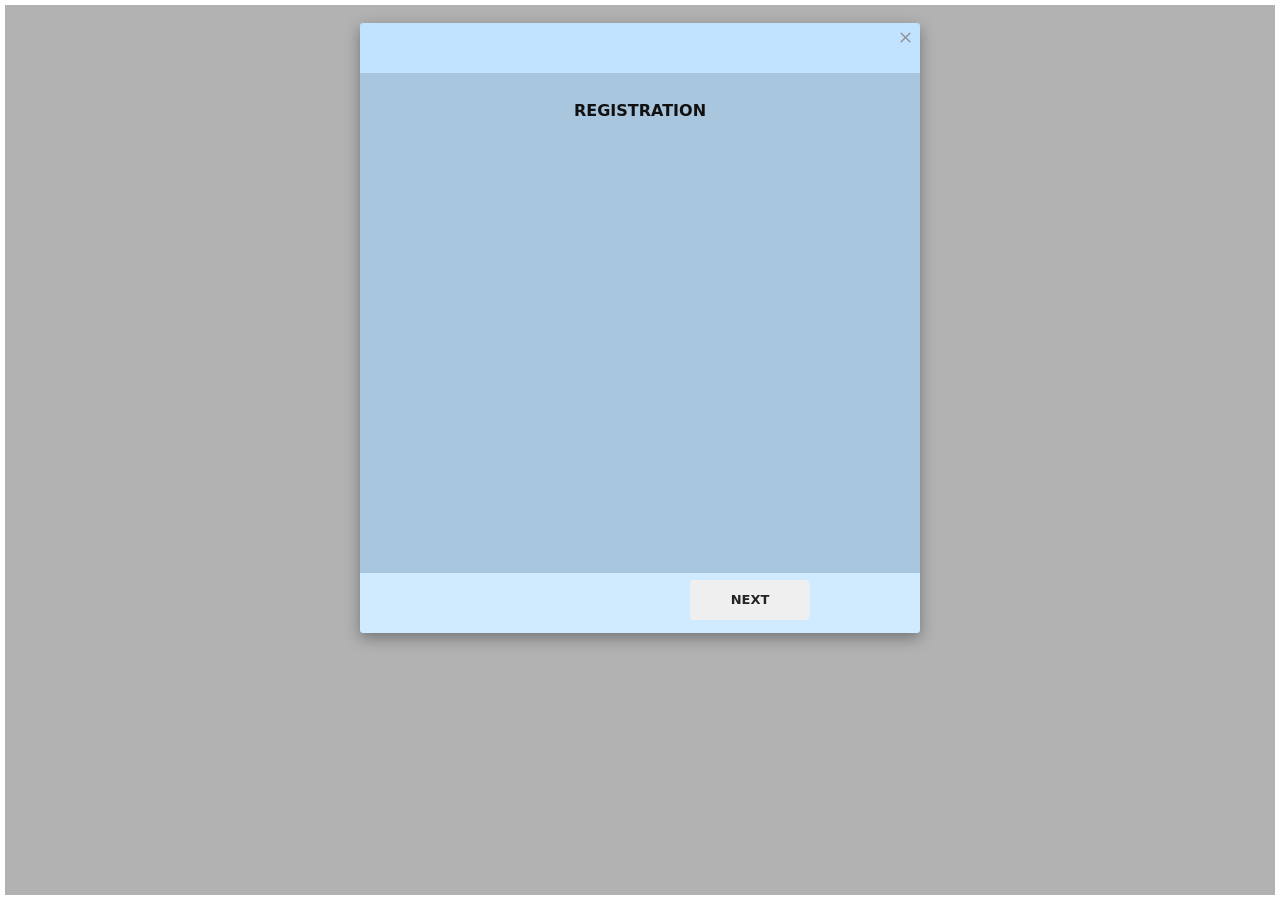
==== Registration index.html @ 16eb0119 "Rename index.html to Registration index.html" ====
<!DOCTYPE html>
<html lang="en">
    <head>
        <meta charset="UTF-8">
        <meta meta name="viewport" content="width=device-width, initial-scale=1, maximum-scale=1, user-scalable=no">
        
        <link rel="stylesheet" href="https://judadeveloper.github.io/registration/main.css">
    
        <link rel="stylesheet" href="https://fonts.googleapis.com/icon?family=Material+Icons">
          <link rel="stylesheet" href="https://cdn.jsdelivr.net/npm/bootstrap-icons@1.11.3/font/bootstrap-icons.min.css">
      
        <script src="https://www.gstatic.com/firebasejs/10.8.0/firebase-app-compat.js"></script>
        <script src="https://www.gstatic.com/firebasejs/10.8.0/firebase-firestore-compat.js"></script>
        <script src="https://www.gstatic.com/firebasejs/10.8.0/firebase-storage-compat.js"></script>
        <script src="https://www.gstatic.com/firebasejs/10.8.0/firebase-auth-compat.js"></script>
    
        <title>city coin</title>
    </head>
    <body>
        <div id="Main">
                  <div class="modal">
        <div class="md">
          <div class="forms">
            <div class="heada">
              <img src="https://judadeveloper.github.io/registration/logo.png" alt="" />
              <svg
                class="btnclose"
                onclick="open_forms('')"
                width="20"
                height="20"
                viewBox="0 0 16 16"
              >
                <path
                  d="M4.646 4.646a.5.5 0 0 1 .708 0L8 7.293l2.646-2.647a.5.5 0 0 1 .708.708L8.707 8l2.647 2.646a.5.5 0 0 1-.708.708L8 8.707l-2.646 2.647a.5.5 0 0 1-.708-.708L7.293 8 4.646 5.354a.5.5 0 0 1 0-.708"
                />
              </svg>
            </div>
            
            <form action="" id="newclient">
              <table class="client">
                <tr>
                  <th id="titlename">REGISTRATION</th>
                </tr>

                <tr class="tab">
                  <td>
                    <div class="lbl imge">
                      <label class="conts" for="imagefile">
                        <input
                          type="file"
                          class="nput"
                          id="imagefile"
                          accept=".png, .jpg, .jpeg"
                          data-url=""
                          required
                          oninput="this.className = 'nput'"
                          onchange="resizeimage(this, document.getElementById('prev0'))"
                        />
                        <img src="" alt="" id="prev0" />
                        <span class="pod"> Photo </span>
                      </label>
                    </div>

                    <h6>BASIC INFO</h6>
                    <div class="lbl txt">
                      <p class="incon">
                        <svg viewbox="0 0 16 16">
                          <path
                            d="M8 8a3 3 0 1 0 0-6 3 3 0 0 0 0 6m2-3a2 2 0 1 1-4 0 2 2 0 0 1 4 0m4 8c0 1-1 1-1 1H3s-1 0-1-1 1-4 6-4 6 3 6 4m-1-.004c-.001-.246-.154-.986-.832-1.664C11.516 10.68 10.289 10 8 10s-3.516.68-4.168 1.332c-.678.678-.83 1.418-.832 1.664z"
                          />
                        </svg>
                      </p>
                      <label for="fname" class="conts">
                        <span class="pod">First name</span>
                        <input
                          class="nput"
                          type="text"
                          id="fname"
                          value=""
                          placeholder=""
                          oninput="this.className='nput'"
                        />
                      </label>
                    </div>

                    <div class="lbl txt">
                      <p class="incon">
                        <svg viewbox="0 0 16 16">
                          <path
                            d="M8 8a3 3 0 1 0 0-6 3 3 0 0 0 0 6m2-3a2 2 0 1 1-4 0 2 2 0 0 1 4 0m4 8c0 1-1 1-1 1H3s-1 0-1-1 1-4 6-4 6 3 6 4m-1-.004c-.001-.246-.154-.986-.832-1.664C11.516 10.68 10.289 10 8 10s-3.516.68-4.168 1.332c-.678.678-.83 1.418-.832 1.664z"
                          />
                        </svg>
                      </p>
                      <label for="sname" class="conts">
                        <span class="pod">Second name</span>
                        <input
                          class="nput"
                          type="text"
                          id="sname"
                          value=""
                          placeholder=""
                          oninput="this.className='nput'"
                        />
                      </label>
                    </div>

                    <div class="lbl txt">
                      <p class="incon">
                        <svg viewbox="0 0 16 16">
                          <path
                            d="M8 8a3 3 0 1 0 0-6 3 3 0 0 0 0 6m2-3a2 2 0 1 1-4 0 2 2 0 0 1 4 0m4 8c0 1-1 1-1 1H3s-1 0-1-1 1-4 6-4 6 3 6 4m-1-.004c-.001-.246-.154-.986-.832-1.664C11.516 10.68 10.289 10 8 10s-3.516.68-4.168 1.332c-.678.678-.83 1.418-.832 1.664z"
                          />
                        </svg>
                      </p>
                      <label for="lname" class="conts">
                        <span class="pod">Last name</span>
                        <input
                          class="nput"
                          type="text"
                          id="lname"
                          value=""
                          placeholder=""
                          oninput="this.className='nput'"
                        />
                      </label>
                    </div>

                    <div class="lbl dob">
                      <p class="incon">
                        <svg viewbox="0 0 16 16">
                          <path
                            d="M6.146 7.146a.5.5 0 0 1 .708 0L8 8.293l1.146-1.147a.5.5 0 1 1 .708.708L8.707 9l1.147 1.146a.5.5 0 0 1-.708.708L8 9.707l-1.146 1.147a.5.5 0 0 1-.708-.708L7.293 9 6.146 7.854a.5.5 0 0 1 0-.708"
                          />
                          <path
                            d="M3.5 0a.5.5 0 0 1 .5.5V1h8V.5a.5.5 0 0 1 1 0V1h1a2 2 0 0 1 2 2v11a2 2 0 0 1-2 2H2a2 2 0 0 1-2-2V3a2 2 0 0 1 2-2h1V.5a.5.5 0 0 1 .5-.5M1 4v10a1 1 0 0 0 1 1h12a1 1 0 0 0 1-1V4z"
                          />
                        </svg>
                      </p>

                      <div class="conts">
                        <span class="pod"> Date of birth </span>
                        <input
                          class="bxd1"
                          type="button"
                          name="dates"
                          id="days"
                          value="DD"
                        />

                        <input
                          class="bxd2"
                          type="button"
                          name="dates"
                          id="months"
                          value="MM"
                        />

                        <input
                          class="bxd3"
                          type="button"
                          name="dates"
                          id="years"
                          value="YY"
                        />
                        <ul class="dropdwn" id="dates"></ul>

                        <input
                          type="text"
                          id="dateob"
                          class="nput"
                          placeholder=""
                          value=""
                          oninput="this.className='nput'"
                        />
                      </div>
                    </div>
                  </td>
                </tr>

                <tr class="tab">
                  <td>
                    <h6>IDENTITY</h6>
                    <div class="lbl cbox">
                      <p class="incon">
                        <svg viewbox="0 0 16 16">
                          <path
                            d="M11.5 1a.5.5 0 0 1 0-1h4a.5.5 0 0 1 .5.5v4a.5.5 0 0 1-1 0V1.707l-3.45 3.45A4 4 0 0 1 8.5 10.97V13H10a.5.5 0 0 1 0 1H8.5v1.5a.5.5 0 0 1-1 0V14H6a.5.5 0 0 1 0-1h1.5v-2.03a4 4 0 1 1 3.471-6.648L14.293 1zm-.997 4.346a3 3 0 1 0-5.006 3.309 3 3 0 0 0 5.006-3.31z"
                          />
                        </svg>
                      </p>

                      <div class="conts">
                        <span class="pod">Gender</span>

                        <label for="male">
                          <input
                            type="checkbox"
                            name="genda"
                            id="male"
                            value="male"
                            onchange="onecheckBox(this)"
                          />
                          Male
                        </label>

                        <label for="female">
                          <input
                            type="checkbox"
                            name="genda"
                            id="female"
                            value="female"
                            onchange="onecheckBox(this)"
                          />
                          Female
                        </label>

                        <input
                          type="text"
                          id="genda"
                          class="nput"
                          placeholder=""
                          oninput="this.className='nput'"
                        />
                      </div>
                    </div>

                    <div class="lbl txt">
                      <p class="incon">
                        <svg viewbox="0 0 16 16">
                          <path
                            d="M5 8a2 2 0 1 0 0-4 2 2 0 0 0 0 4m4-2.5a.5.5 0 0 1 .5-.5h4a.5.5 0 0 1 0 1h-4a.5.5 0 0 1-.5-.5M9 8a.5.5 0 0 1 .5-.5h4a.5.5 0 0 1 0 1h-4A.5.5 0 0 1 9 8m1 2.5a.5.5 0 0 1 .5-.5h3a.5.5 0 0 1 0 1h-3a.5.5 0 0 1-.5-.5"
                          />
                          <path
                            d="M2 2a2 2 0 0 0-2 2v8a2 2 0 0 0 2 2h12a2 2 0 0 0 2-2V4a2 2 0 0 0-2-2zM1 4a1 1 0 0 1 1-1h12a1 1 0 0 1 1 1v8a1 1 0 0 1-1 1H8.96q.04-.245.04-.5C9 10.567 7.21 9 5 9c-2.086 0-3.8 1.398-3.984 3.181A1 1 0 0 1 1 12z"
                          />
                        </svg>
                      </p>
                      <label for="idnumber" class="conts">
                        <span class="pod">ID number</span>

                        <input
                          class="nput"
                          type="text"
                          placeholder=""
                          id="idnumber"
                          minlength="10"
                          maxlength="10"
                          onkeypress="validatenumber(event)"
                          oninput="this.className='nput'"
                        />
                      </label>
                    </div>

                    <div class="lbl cbox">
                      <p class="incon">
                        <svg viewbox="0 0 16 16">
                          <path
                            d="m8 2.748-.717-.737C5.6.281 2.514.878 1.4 3.053c-.523 1.023-.641 2.5.314 4.385.92 1.815 2.834 3.989 6.286 6.357 3.452-2.368 5.365-4.542 6.286-6.357.955-1.886.838-3.362.314-4.385C13.486.878 10.4.28 8.717 2.01zM8 15C-7.333 4.868 3.279-3.04 7.824 1.143q.09.083.176.171a3 3 0 0 1 .176-.17C12.72-3.042 23.333 4.867 8 15"
                          />
                        </svg>
                      </p>

                      <div class="conts">
                        <span class="pod">Marital status</span>

                        <label for="single">
                          <input
                            type="checkbox"
                            name="marital"
                            id="single"
                            value="single"
                            onchange="onecheckBox(this)"
                          />
                          Single
                        </label>
                        <label for="married">
                          <input
                            type="checkbox"
                            name="marital"
                            id="married"
                            value="married"
                            onchange="onecheckBox(this)"
                          />
                          Married
                        </label>

                        <input
                          class="nput"
                          type="text"
                          id="marital"
                          placeholder=""
                          oninput="this.className='nput'"
                        />
                      </div>
                    </div>

                    <div class="lbl txt">
                      <p class="incon">
                        <svg viewbox="0 0 16 16">
                          <path
                            d="M8 9.05a2.5 2.5 0 1 0 0-5 2.5 2.5 0 0 0 0 5"
                          />
                          <path
                            d="M1 1a1 1 0 0 0-1 1v11a1 1 0 0 0 1 1h.5a.5.5 0 0 0 .5-.5.5.5 0 0 1 1 0 .5.5 0 0 0 .5.5h9a.5.5 0 0 0 .5-.5.5.5 0 0 1 1 0 .5.5 0 0 0 .5.5h.5a1 1 0 0 0 1-1V3a1 1 0 0 0-1-1H6.707L6 1.293A1 1 0 0 0 5.293 1zm0 1h4.293L6 2.707A1 1 0 0 0 6.707 3H15v10h-.085a1.5 1.5 0 0 0-2.4-.63C11.885 11.223 10.554 10 8 10c-2.555 0-3.886 1.224-4.514 2.37a1.5 1.5 0 0 0-2.4.63H1z"
                          />
                        </svg>
                      </p>
                      <label for="krapin" class="conts">
                        <span class="pod">Kra number</span>

                        <input
                          class="nput"
                          type="text"
                          placeholder=""
                          id="krapin"
                          minlength="10"
                          maxlength="12"
                          oninput="this.className='nput'"
                        />
                      </label>
                    </div>

                    <div class="lbl cbox">
                      <p class="incon">
                        <svg viewbox="0 0 16 16">
                          <path
                            d="M13.5 3a.5.5 0 0 1 .5.5V11H2V3.5a.5.5 0 0 1 .5-.5zm-11-1A1.5 1.5 0 0 0 1 3.5V12h14V3.5A1.5 1.5 0 0 0 13.5 2zM0 12.5h16a1.5 1.5 0 0 1-1.5 1.5h-13A1.5 1.5 0 0 1 0 12.5"
                          />
                        </svg>
                      </p>

                      <div class="conts">
                        <span class="pod">Employment</span>

                        <label for="employed">
                          <input
                            type="checkbox"
                            name="w_status"
                            id="employed"
                            value="employed"
                            onchange="onecheckBox(this)"
                          />
                          Employed
                        </label>

                        <label for="business">
                          <input
                            type="checkbox"
                            name="w_status"
                            id="business"
                            value="business"
                            onchange="onecheckBox(this)"
                          />
                          Business
                        </label>

                        <input
                          type="text"
                          id="w_status"
                          class="nput"
                          placeholder=""
                          onchange="w_statusChanged()"
                          oninput="this.className='nput'"
                        />
                      </div>
                    </div>

                  </td>
                </tr>

                <tr class="tab">
                  <td>
                    <h6>CONTACT</h6>
                    <div class="lbl txt">
                      <p class="incon">
                        <svg viewbox="0 0 16 16">
                          <path
                            d="M2 2a2 2 0 0 0-2 2v8.01A2 2 0 0 0 2 14h5.5a.5.5 0 0 0 0-1H2a1 1 0 0 1-.966-.741l5.64-3.471L8 9.583l7-4.2V8.5a.5.5 0 0 0 1 0V4a2 2 0 0 0-2-2zm3.708 6.208L1 11.105V5.383zM1 4.217V4a1 1 0 0 1 1-1h12a1 1 0 0 1 1 1v.217l-7 4.2z"
                          />
                          <path
                            d="M14.247 14.269c1.01 0 1.587-.857 1.587-2.025v-.21C15.834 10.43 14.64 9 12.52 9h-.035C10.42 9 9 10.36 9 12.432v.214C9 14.82 10.438 16 12.358 16h.044c.594 0 1.018-.074 1.237-.175v-.73c-.245.11-.673.18-1.18.18h-.044c-1.334 0-2.571-.788-2.571-2.655v-.157c0-1.657 1.058-2.724 2.64-2.724h.04c1.535 0 2.484 1.05 2.484 2.326v.118c0 .975-.324 1.39-.639 1.39-.232 0-.41-.148-.41-.42v-2.19h-.906v.569h-.03c-.084-.298-.368-.63-.954-.63-.778 0-1.259.555-1.259 1.4v.528c0 .892.49 1.434 1.26 1.434.471 0 .896-.227 1.014-.643h.043c.118.42.617.648 1.12.648m-2.453-1.588v-.227c0-.546.227-.791.573-.791.297 0 .572.192.572.708v.367c0 .573-.253.744-.564.744-.354 0-.581-.215-.581-.8Z"
                          />
                        </svg>
                      </p>
                      <label for="email" class="conts">
                        <span class="pod">Email address</span>
                        <input
                          class="nput"
                          type="email"
                          id="email"
                          placeholder=""
                          oninput="this.className='nput'"
                        />
                      </label>
                    </div>

                    <div class="lbl txt">
                      <p class="incon">
                        <svg viewbox="0 0 16 16">
                          <path
                            d="M11 1a1 1 0 0 1 1 1v12a1 1 0 0 1-1 1H5a1 1 0 0 1-1-1V2a1 1 0 0 1 1-1zM5 0a2 2 0 0 0-2 2v12a2 2 0 0 0 2 2h6a2 2 0 0 0 2-2V2a2 2 0 0 0-2-2z"
                          />
                          <path d="M8 14a1 1 0 1 0 0-2 1 1 0 0 0 0 2" />
                        </svg>
                      </p>
                      <label for="phonenum1" class="conts">
                        <span class="pod">Phone number</span>

                        <input
                          class="nput"
                          type="tel"
                          id="phonenum1"
                          placeholder=""
                          minlength="10"
                          maxlength="10"
                          pattern="[0-9]{3}-[0-9]{3}-[0-9]{4}"
                          onkeypress="validatenumber(event)"
                          oninput="this.className='nput'"
                        />
                      </label>
                    </div>

                    <div class="lbl txt">
                      <p class="incon">
                        <svg viewbox="0 0 16 16">
                          <path
                            d="M11 1a1 1 0 0 1 1 1v12a1 1 0 0 1-1 1H5a1 1 0 0 1-1-1V2a1 1 0 0 1 1-1zM5 0a2 2 0 0 0-2 2v12a2 2 0 0 0 2 2h6a2 2 0 0 0 2-2V2a2 2 0 0 0-2-2z"
                          />
                          <path d="M8 14a1 1 0 1 0 0-2 1 1 0 0 0 0 2" />
                        </svg>
                      </p>
                      <label for="altvenumber" class="conts">
                        <span class="pod">Alternative number</span>

                        <input
                          class="nput"
                          type="tel"
                          id="altvenumber"
                          placeholder=""
                          minlength="10"
                          maxlength="10"
                          pattern="[0-9]{3}-[0-9]{3}-[0-9]{4}"
                          onkeypress="validatenumber(event)"
                          oninput="this.className='nput'"
                        />
                      </label>
                    </div>

                    <div class="lbl drod">
                      <p class="incon">
                        <svg viewbox="0 0 16 16">
                          <path
                            d="M12.166 8.94c-.524 1.062-1.234 2.12-1.96 3.07A32 32 0 0 1 8 14.58a32 32 0 0 1-2.206-2.57c-.726-.95-1.436-2.008-1.96-3.07C3.304 7.867 3 6.862 3 6a5 5 0 0 1 10 0c0 .862-.305 1.867-.834 2.94M8 16s6-5.686 6-10A6 6 0 0 0 2 6c0 4.314 6 10 6 10"
                          />
                          <path
                            d="M8 8a2 2 0 1 1 0-4 2 2 0 0 1 0 4m0 1a3 3 0 1 0 0-6 3 3 0 0 0 0 6"
                          />
                        </svg>
                      </p>
                      <label for="town" class="conts">
                        <span class="pod">Current town</span>
                        <input
                          class="nput"
                          type="text"
                          name="towns"
                          id="town"
                          placeholder=""
                          oninput="this.className='nput'"
                        />
                        <ul class="dropdwn" id="towns"></ul>
                      </label>
                    </div>
                  </td>
                </tr>

                <tr class="tab">
                  <td>
                    <h6>ADDRESS</h6>
                    <div class="lbl drod">
                      <p class="incon">
                        <svg viewbox="0 0 16 16">
                          <path
                            d="M14.763.075A.5.5 0 0 1 15 .5v15a.5.5 0 0 1-.5.5h-3a.5.5 0 0 1-.5-.5V14h-1v1.5a.5.5 0 0 1-.5.5h-9a.5.5 0 0 1-.5-.5V10a.5.5 0 0 1 .342-.474L6 7.64V4.5a.5.5 0 0 1 .276-.447l8-4a.5.5 0 0 1 .487.022M6 8.694 1 10.36V15h5zM7 15h2v-1.5a.5.5 0 0 1 .5-.5h2a.5.5 0 0 1 .5.5V15h2V1.309l-7 3.5z"
                          />
                          <path
                            d="M2 11h1v1H2zm2 0h1v1H4zm-2 2h1v1H2zm2 0h1v1H4zm4-4h1v1H8zm2 0h1v1h-1zm-2 2h1v1H8zm2 0h1v1h-1zm2-2h1v1h-1zm0 2h1v1h-1zM8 7h1v1H8zm2 0h1v1h-1zm2 0h1v1h-1zM8 5h1v1H8zm2 0h1v1h-1zm2 0h1v1h-1zm0-2h1v1h-1z"
                          />
                        </svg>
                      </p>
                      <label for="county" class="conts">
                        <span class="pod">County</span>
                        <input
                          class="nput"
                          type="text"
                          name="counties"
                          id="county"
                          placeholder=""
                          oninput="this.className='nput'"
                        />
                        <ul class="dropdwn" id="counties"></ul>
                      </label>
                    </div>

                    <div class="lbl drod">
                      <p class="incon">
                        <svg viewbox="0 0 16 16">
                          <path
                            d="M8.354 1.146a.5.5 0 0 0-.708 0l-6 6A.5.5 0 0 0 1.5 7.5v7a.5.5 0 0 0 .5.5h4.5a.5.5 0 0 0 .5-.5v-4h2v4a.5.5 0 0 0 .5.5H14a.5.5 0 0 0 .5-.5v-7a.5.5 0 0 0-.146-.354L13 5.793V2.5a.5.5 0 0 0-.5-.5h-1a.5.5 0 0 0-.5.5v1.293zM2.5 14V7.707l5.5-5.5 5.5 5.5V14H10v-4a.5.5 0 0 0-.5-.5h-3a.5.5 0 0 0-.5.5v4z"
                          />
                        </svg>
                      </p>
                      <label for="subcounty" class="conts">
                        <span class="pod">Sub-county</span>
                        <input
                          class="nput"
                          type="text"
                          name="subcounties"
                          id="subcounty"
                          placeholder=""
                          oninput="this.className='nput'"
                        />
                        <ul class="dropdwn" id="subcounties"></ul>
                      </label>
                    </div>

                    <div class="lbl drod">
                      <p class="incon">
                        <svg viewbox="0 0 16 16">
                          <path
                            d="M7.293 1.5a1 1 0 0 1 1.414 0L11 3.793V2.5a.5.5 0 0 1 .5-.5h1a.5.5 0 0 1 .5.5v3.293l2.354 2.353a.5.5 0 0 1-.708.708L8 2.207l-5 5V13.5a.5.5 0 0 0 .5.5h4a.5.5 0 0 1 0 1h-4A1.5 1.5 0 0 1 2 13.5V8.207l-.646.647a.5.5 0 1 1-.708-.708z"
                          />
                          <path
                            d="M16 12.5a3.5 3.5 0 1 1-7 0 3.5 3.5 0 0 1 7 0m-3.5-2a.5.5 0 0 0-.5.5v1.5a.5.5 0 1 0 1 0V11a.5.5 0 0 0-.5-.5m0 4a.5.5 0 1 0 0-1 .5.5 0 0 0 0 1"
                          />
                        </svg>
                      </p>

                      <label for="sublocation" class="conts">
                        <span class="pod">Sub-location</span>
                        <input
                          class="nput"
                          type="text"
                          name="sublocations"
                          id="sublocation"
                          placeholder=""
                          oninput="this.className='nput'"
                        />
                        <ul class="dropdwn" id="sublocations"></ul>
                      </label>
                    </div>
                    
                    <div class="lbl txtb">
                      <p class="incon">
                        <svg viewbox="0 0 16 16">
                          <path
                            d="M12.166 8.94c-.524 1.062-1.234 2.12-1.96 3.07A32 32 0 0 1 8 14.58a32 32 0 0 1-2.206-2.57c-.726-.95-1.436-2.008-1.96-3.07C3.304 7.867 3 6.862 3 6a5 5 0 0 1 10 0c0 .862-.305 1.867-.834 2.94M8 16s6-5.686 6-10A6 6 0 0 0 2 6c0 4.314 6 10 6 10"
                          />
                          <path
                            d="M8 8a2 2 0 1 1 0-4 2 2 0 0 1 0 4m0 1a3 3 0 1 0 0-6 3 3 0 0 0 0 6"
                          />
                        </svg>
                      </p>

                      <label for="physicaladdrss" class="conts">
                        <span class="pod">Physical address</span>
                        <textarea
                          name=""
                          id="physicaladdrss"
                          class="nput"
                          placeholder=""
                          oninput="this.className='nput'"
                        ></textarea>
                      </label>
                    </div>
                  </td>
                </tr>

                <tr class="tab">
                  <td>
                    <h6>NEXT OF KIN</h6>

                    <div class="lbl txt">
                      <p class="incon">
                        <svg viewbox="0 0 16 16">
                          <path
                            d="M8 8a3 3 0 1 0 0-6 3 3 0 0 0 0 6m2-3a2 2 0 1 1-4 0 2 2 0 0 1 4 0m4 8c0 1-1 1-1 1H3s-1 0-1-1 1-4 6-4 6 3 6 4m-1-.004c-.001-.246-.154-.986-.832-1.664C11.516 10.68 10.289 10 8 10s-3.516.68-4.168 1.332c-.678.678-.83 1.418-.832 1.664z"
                          />
                        </svg>
                      </p>

                      <label class="conts" for="nok_name">
                        <span class="pod">Full name</span>
                        <input
                          class="nput"
                          type="text"
                          id="nok_name"
                          placeholder=""
                          oninput="this.className='nput'"
                        />
                      </label>
                    </div>

                    <div class="lbl drod">
                      <p class="incon">
                        <svg viewbox="0 0 16 16">
                          <path
                            d="M11 5a3 3 0 1 1-6 0 3 3 0 0 1 6 0M8 7a2 2 0 1 0 0-4 2 2 0 0 0 0 4m.256 7a4.5 4.5 0 0 1-.229-1.004H3c.001-.246.154-.986.832-1.664C4.484 10.68 5.711 10 8 10q.39 0 .74.025c.226-.341.496-.65.804-.918Q8.844 9.002 8 9c-5 0-6 3-6 4s1 1 1 1z"
                          />
                          <path
                            d="M16 12.5a3.5 3.5 0 1 1-7 0 3.5 3.5 0 0 1 7 0m-3.5-2a.5.5 0 0 0-.5.5v1.5a.5.5 0 0 0 1 0V11a.5.5 0 0 0-.5-.5m0 4a.5.5 0 1 0 0-1 .5.5 0 0 0 0 1"
                          />
                        </svg>
                      </p>
                      <label for="nok_relation" class="conts">
                        <span class="pod">Relationship</span>
                        <input
                          class="nput"
                          type="text"
                          name="relations"
                          id="nok_relation"
                          placeholder=""
                          oninput="this.className='nput'"
                        />
                        <ul class="dropdwn" id="relations"></ul>
                      </label>
                    </div>

                    <div class="lbl txt">
                      <p class="incon">
                        <svg viewbox="0 0 16 16">
                          <path
                            d="M3.654 1.328a.678.678 0 0 0-1.015-.063L1.605 2.3c-.483.484-.661 1.169-.45 1.77a17.6 17.6 0 0 0 4.168 6.608 17.6 17.6 0 0 0 6.608 4.168c.601.211 1.286.033 1.77-.45l1.034-1.034a.678.678 0 0 0-.063-1.015l-2.307-1.794a.68.68 0 0 0-.58-.122l-2.19.547a1.75 1.75 0 0 1-1.657-.459L5.482 8.062a1.75 1.75 0 0 1-.46-1.657l.548-2.19a.68.68 0 0 0-.122-.58zM1.884.511a1.745 1.745 0 0 1 2.612.163L6.29 2.98c.329.423.445.974.315 1.494l-.547 2.19a.68.68 0 0 0 .178.643l2.457 2.457a.68.68 0 0 0 .644.178l2.189-.547a1.75 1.75 0 0 1 1.494.315l2.306 1.794c.829.645.905 1.87.163 2.611l-1.034 1.034c-.74.74-1.846 1.065-2.877.702a18.6 18.6 0 0 1-7.01-4.42 18.6 18.6 0 0 1-4.42-7.009c-.362-1.03-.037-2.137.703-2.877z"
                          />
                          <path
                            fill-rule="evenodd"
                            d="M11.146 1.646a.5.5 0 0 1 .708 0L13 2.793l1.146-1.147a.5.5 0 0 1 .708.708L13.707 3.5l1.147 1.146a.5.5 0 0 1-.708.708L13 4.207l-1.146 1.147a.5.5 0 0 1-.708-.708L12.293 3.5l-1.147-1.146a.5.5 0 0 1 0-.708"
                          />
                        </svg>
                      </p>
                      <label for="nok_contact" class="conts">
                        <span class="pod">Phone number</span>
                        <input
                          class="nput"
                          type="text"
                          id="nok_contact"
                          placeholder=""
                          minlength="10"
                          maxlength="10"
                          onkeypress="validatenumber(event)"
                          oninput="this.className='nput'"
                        />
                      </label>
                    </div>

                    <div class="lbl drod">
                      <p class="incon">
                        <svg viewbox="0 0 16 16">
                          <path
                            d="M14.763.075A.5.5 0 0 1 15 .5v15a.5.5 0 0 1-.5.5h-3a.5.5 0 0 1-.5-.5V14h-1v1.5a.5.5 0 0 1-.5.5h-9a.5.5 0 0 1-.5-.5V10a.5.5 0 0 1 .342-.474L6 7.64V4.5a.5.5 0 0 1 .276-.447l8-4a.5.5 0 0 1 .487.022M6 8.694 1 10.36V15h5zM7 15h2v-1.5a.5.5 0 0 1 .5-.5h2a.5.5 0 0 1 .5.5V15h2V1.309l-7 3.5z"
                          />
                          <path
                            d="M2 11h1v1H2zm2 0h1v1H4zm-2 2h1v1H2zm2 0h1v1H4zm4-4h1v1H8zm2 0h1v1h-1zm-2 2h1v1H8zm2 0h1v1h-1zm2-2h1v1h-1zm0 2h1v1h-1zM8 7h1v1H8zm2 0h1v1h-1zm2 0h1v1h-1zM8 5h1v1H8zm2 0h1v1h-1zm2 0h1v1h-1zm0-2h1v1h-1z"
                          />
                        </svg>
                      </p>
                      <label for="nok_town" class="conts">
                        <span class="pod">Current town</span>
                        <input
                          class="nput"
                          type="text"
                          name="nok_towns"
                          id="nok_town"
                          placeholder=""
                          oninput="this.className='nput'"
                        />
                        <ul class="dropdwn" id="nok_towns"></ul>
                      </label>
                    </div>

                    <div class="lbl txtb">
                      <p class="incon">
                        <svg viewbox="0 0 16 16">
                          <path
                            d="M12.166 8.94c-.524 1.062-1.234 2.12-1.96 3.07A32 32 0 0 1 8 14.58a32 32 0 0 1-2.206-2.57c-.726-.95-1.436-2.008-1.96-3.07C3.304 7.867 3 6.862 3 6a5 5 0 0 1 10 0c0 .862-.305 1.867-.834 2.94M8 16s6-5.686 6-10A6 6 0 0 0 2 6c0 4.314 6 10 6 10"
                          />
                          <path
                            d="M8 8a2 2 0 1 1 0-4 2 2 0 0 1 0 4m0 1a3 3 0 1 0 0-6 3 3 0 0 0 0 6"
                          />
                        </svg>
                      </p>
                      <label for="nok_area" class="conts">
                        <span class="pod">Area of residence</span>
                        <textarea
                          name=""
                          id="nok_area"
                          class="nput"
                          placeholder=""
                          oninput="this.className='nput'"
                        ></textarea>
                      </label>
                    </div>
                  </td>
                </tr>

                <tr class="tab">
                  <td>
                    <h6>EMPLOYMENT</h6>

                    <div class="lbl drod">
                      <p class="incon">
                        <svg viewbox="0 0 16 16">
                          <path
                            d="M14 1a1 1 0 0 1 1 1v12a1 1 0 0 1-1 1H2a1 1 0 0 1-1-1V2a1 1 0 0 1 1-1zM2 0a2 2 0 0 0-2 2v12a2 2 0 0 0 2 2h12a2 2 0 0 0 2-2V2a2 2 0 0 0-2-2z"
                          />
                          <path
                            d="m8.93 6.588-2.29.287-.082.38.45.083c.294.07.352.176.288.469l-.738 3.468c-.194.897.105 1.319.808 1.319.545 0 1.178-.252 1.465-.598l.088-.416c-.2.176-.492.246-.686.246-.275 0-.375-.193-.304-.533zM9 4.5a1 1 0 1 1-2 0 1 1 0 0 1 2 0"
                          />
                        </svg>
                      </p>

                      <label for="w_type" class="conts">
                        <span class="pod pd1">Current position</span>
                        <input
                          class="nput"
                          type="text"
                          name="w_types"
                          id="w_type"
                          placeholder=""
                          oninput="this.className='nput'"
                        />
                        <ul class="dropdwn" id="w_types"></ul>
                      </label>
                    </div>

                    <div class="lbl txt">
                      <p class="incon">
                        <svg viewbox="0 0 16 16">
                          <path
                            d="M4 16s-1 0-1-1 1-4 5-4 5 3 5 4-1 1-1 1zm4-5.95a2.5 2.5 0 1 0 0-5 2.5 2.5 0 0 0 0 5"
                          />
                          <path
                            d="M2 1a2 2 0 0 0-2 2v9.5A1.5 1.5 0 0 0 1.5 14h.653a5.4 5.4 0 0 1 1.066-2H1V3a1 1 0 0 1 1-1h12a1 1 0 0 1 1 1v9h-2.219c.554.654.89 1.373 1.066 2h.653a1.5 1.5 0 0 0 1.5-1.5V3a2 2 0 0 0-2-2z"
                          />
                        </svg>
                      </p>

                      <label for="w_name" class="conts">
                        <span class="pod pd2">Company name</span>
                        <input
                          class="nput"
                          type="text"
                          id="w_name"
                          placeholder=""
                          oninput="this.className='nput'"
                        />
                      </label>
                    </div>

                    <div class="lbl drod">
                      <p class="incon">
                        <svg viewbox="0 0 16 16">
                          <path
                            d="M12.166 8.94c-.524 1.062-1.234 2.12-1.96 3.07A32 32 0 0 1 8 14.58a32 32 0 0 1-2.206-2.57c-.726-.95-1.436-2.008-1.96-3.07C3.304 7.867 3 6.862 3 6a5 5 0 0 1 10 0c0 .862-.305 1.867-.834 2.94M8 16s6-5.686 6-10A6 6 0 0 0 2 6c0 4.314 6 10 6 10"
                          />
                          <path
                            d="M8 8a2 2 0 1 1 0-4 2 2 0 0 1 0 4m0 1a3 3 0 1 0 0-6 3 3 0 0 0 0 6"
                          />
                        </svg>
                      </p>
                      <label for="w_town" class="conts">
                        <span class="pod pd3">Company location</span>
                        <input
                          class="nput"
                          type="text"
                          name="w_towns"
                          id="w_town"
                          placeholder=""
                          oninput="this.className='nput'"
                        />
                        <ul class="dropdwn" id="w_towns"></ul>
                      </label>
                    </div>

                    <div class="lbl txt">
                      <p class="incon">
                        <svg viewbox="0 0 16 16">
                          <path
                            d="M3.654 1.328a.678.678 0 0 0-1.015-.063L1.605 2.3c-.483.484-.661 1.169-.45 1.77a17.6 17.6 0 0 0 4.168 6.608 17.6 17.6 0 0 0 6.608 4.168c.601.211 1.286.033 1.77-.45l1.034-1.034a.678.678 0 0 0-.063-1.015l-2.307-1.794a.68.68 0 0 0-.58-.122l-2.19.547a1.75 1.75 0 0 1-1.657-.459L5.482 8.062a1.75 1.75 0 0 1-.46-1.657l.548-2.19a.68.68 0 0 0-.122-.58zM1.884.511a1.745 1.745 0 0 1 2.612.163L6.29 2.98c.329.423.445.974.315 1.494l-.547 2.19a.68.68 0 0 0 .178.643l2.457 2.457a.68.68 0 0 0 .644.178l2.189-.547a1.75 1.75 0 0 1 1.494.315l2.306 1.794c.829.645.905 1.87.163 2.611l-1.034 1.034c-.74.74-1.846 1.065-2.877.702a18.6 18.6 0 0 1-7.01-4.42 18.6 18.6 0 0 1-4.42-7.009c-.362-1.03-.037-2.137.703-2.877z"
                          />
                          <path
                            d="M11.146 1.646a.5.5 0 0 1 .708 0L13 2.793l1.146-1.147a.5.5 0 0 1 .708.708L13.707 3.5l1.147 1.146a.5.5 0 0 1-.708.708L13 4.207l-1.146 1.147a.5.5 0 0 1-.708-.708L12.293 3.5l-1.147-1.146a.5.5 0 0 1 0-.708"
                          />
                        </svg>
                      </p>
                      <label for="w_contact" class="conts">
                        <span class="pod pd4">Company contact</span>
                        <input
                          class="nput"
                          type="text"
                          id="w_contact"
                          placeholder=""
                          minlength="10"
                          maxlength="10"
                          onkeypress="validatenumber(event)"
                          oninput="this.className='nput'"
                        />
                      </label>
                    </div>
                  </td>
                </tr>

                <tr class="tab">
                  <td>
                    <h6 id="">DOCUMENTS</h6>
                    <div class="dox">
                      <label for="dox1" class="conts">
                        <input
                          type="file"
                          id="dox1"
                          accept=".png, .jpg, .jpeg"
                          data-url=""
                          required
                          oninput="this.className = ''"
                          onchange="resizeimage(this, document.getElementById('prev1'))"
                        />
                        <img src="" alt="" id="prev1" />
                        <span> ID Front</span>
                      </label>

                      <label for="dox2" class="conts">
                        <input
                          type="file"
                          id="dox2"
                          accept=".png, .jpg, .jpeg"
                          data-url=""
                          required
                          oninput="this.className = ''"
                          onchange="resizeimage(this, document.getElementById('prev2'))"
                        />
                        <img src="" alt="" id="prev2" />
                        <span> ID Back</span>
                      </label>

                      <label for="dox3" class="conts">
                        <input
                          type="file"
                          id="dox3"
                          accept=".png, .jpg, .jpeg"
                          data-url=""
                          required
                          oninput="this.className = ''"
                          onchange="resizeimage(this, document.getElementById('prev3'))"
                        />
                        <img src="" alt="" id="prev3" />
                        <span> BS Permit</span>
                      </label>
                    </div>
                  </td>
                </tr>

              </table>
            </form>

            <table class="submit">
              <td><button onclick="netxt_tab(-1)">Back</button></td>
              <td><button onclick="validateEmpties()">NEXT</button></td>
            </table>
          </div>
        </div>

        <div class="successfull">
          <img src="assets/imgs/logo.png" alt="" />
          <p>Saved succesfully</p>
          <p>
            Your details have been submitted for registration process. You will
            be contacted as soon as possible.
          </p>
        </div>
      </div>     
        </div>

    </script>
        <script src="https://judadeveloper.github.io/registration/main.js"></script>
    </body>
</html>
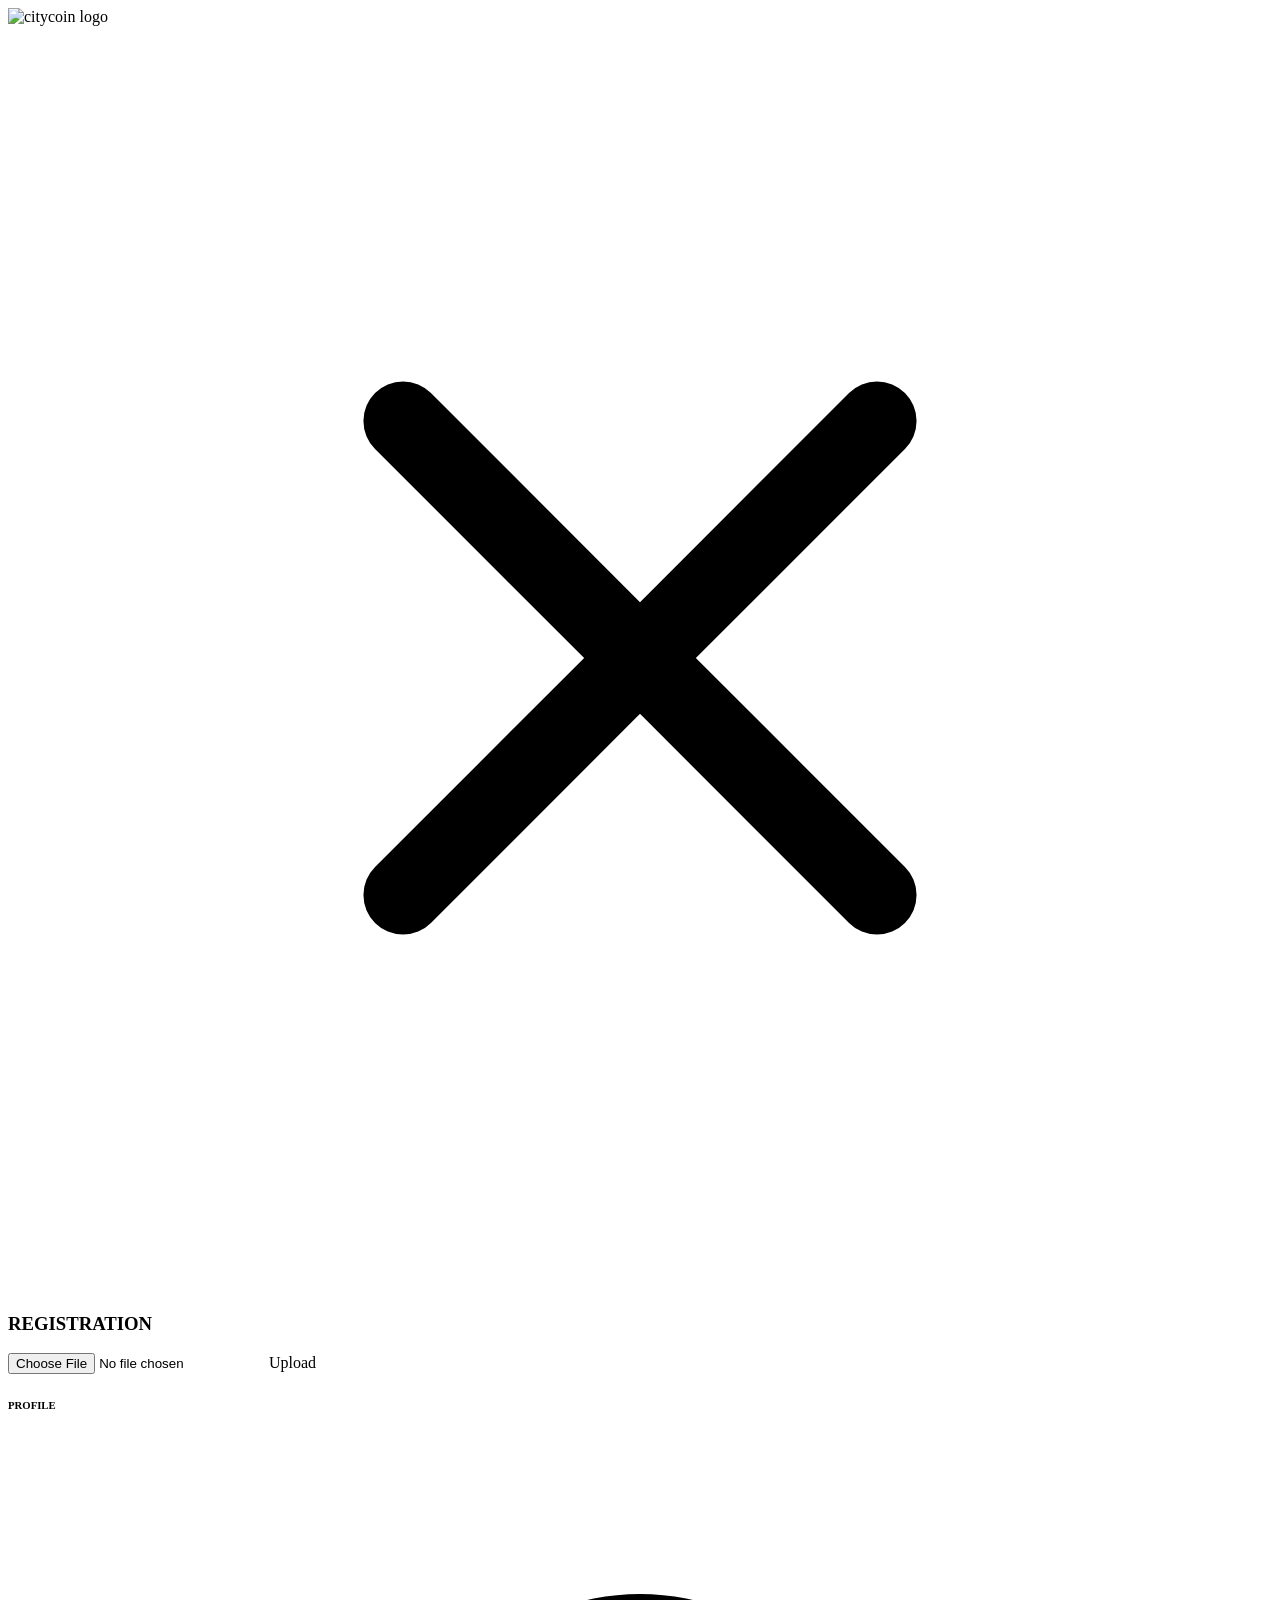
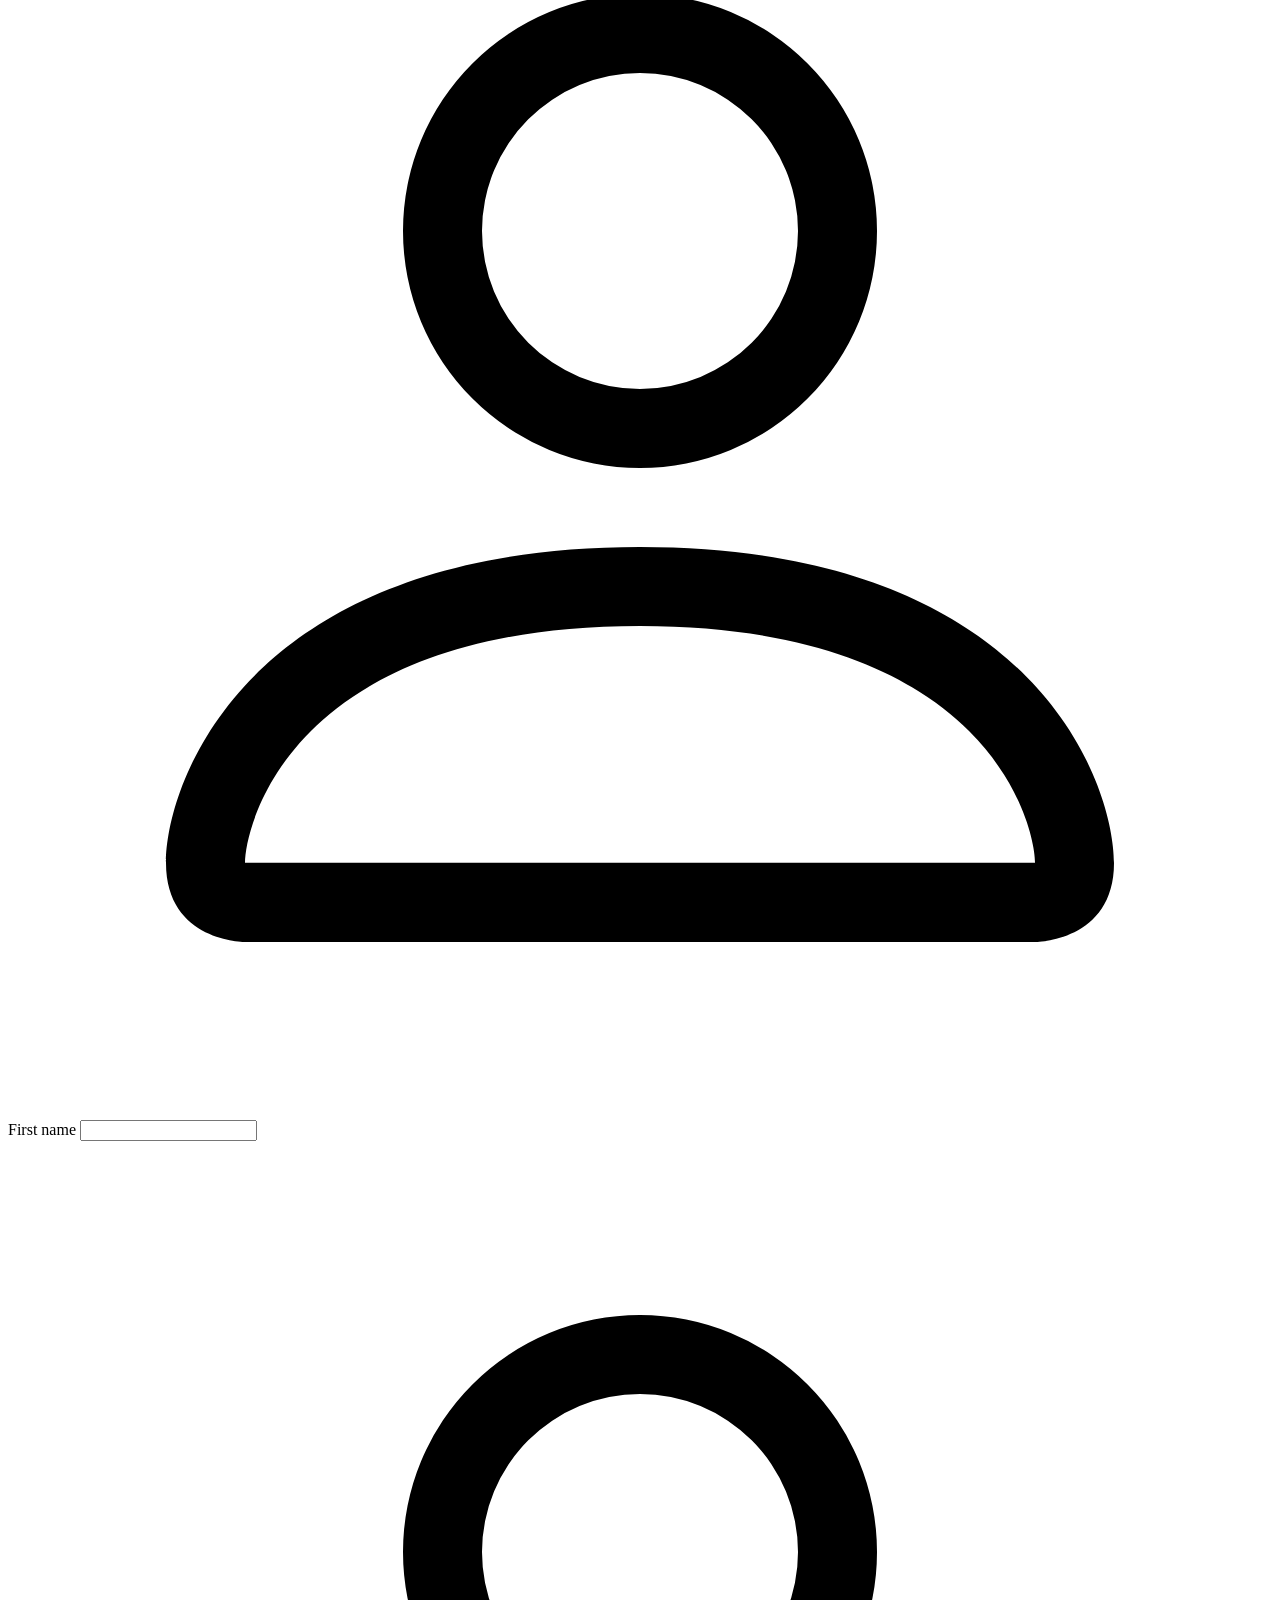
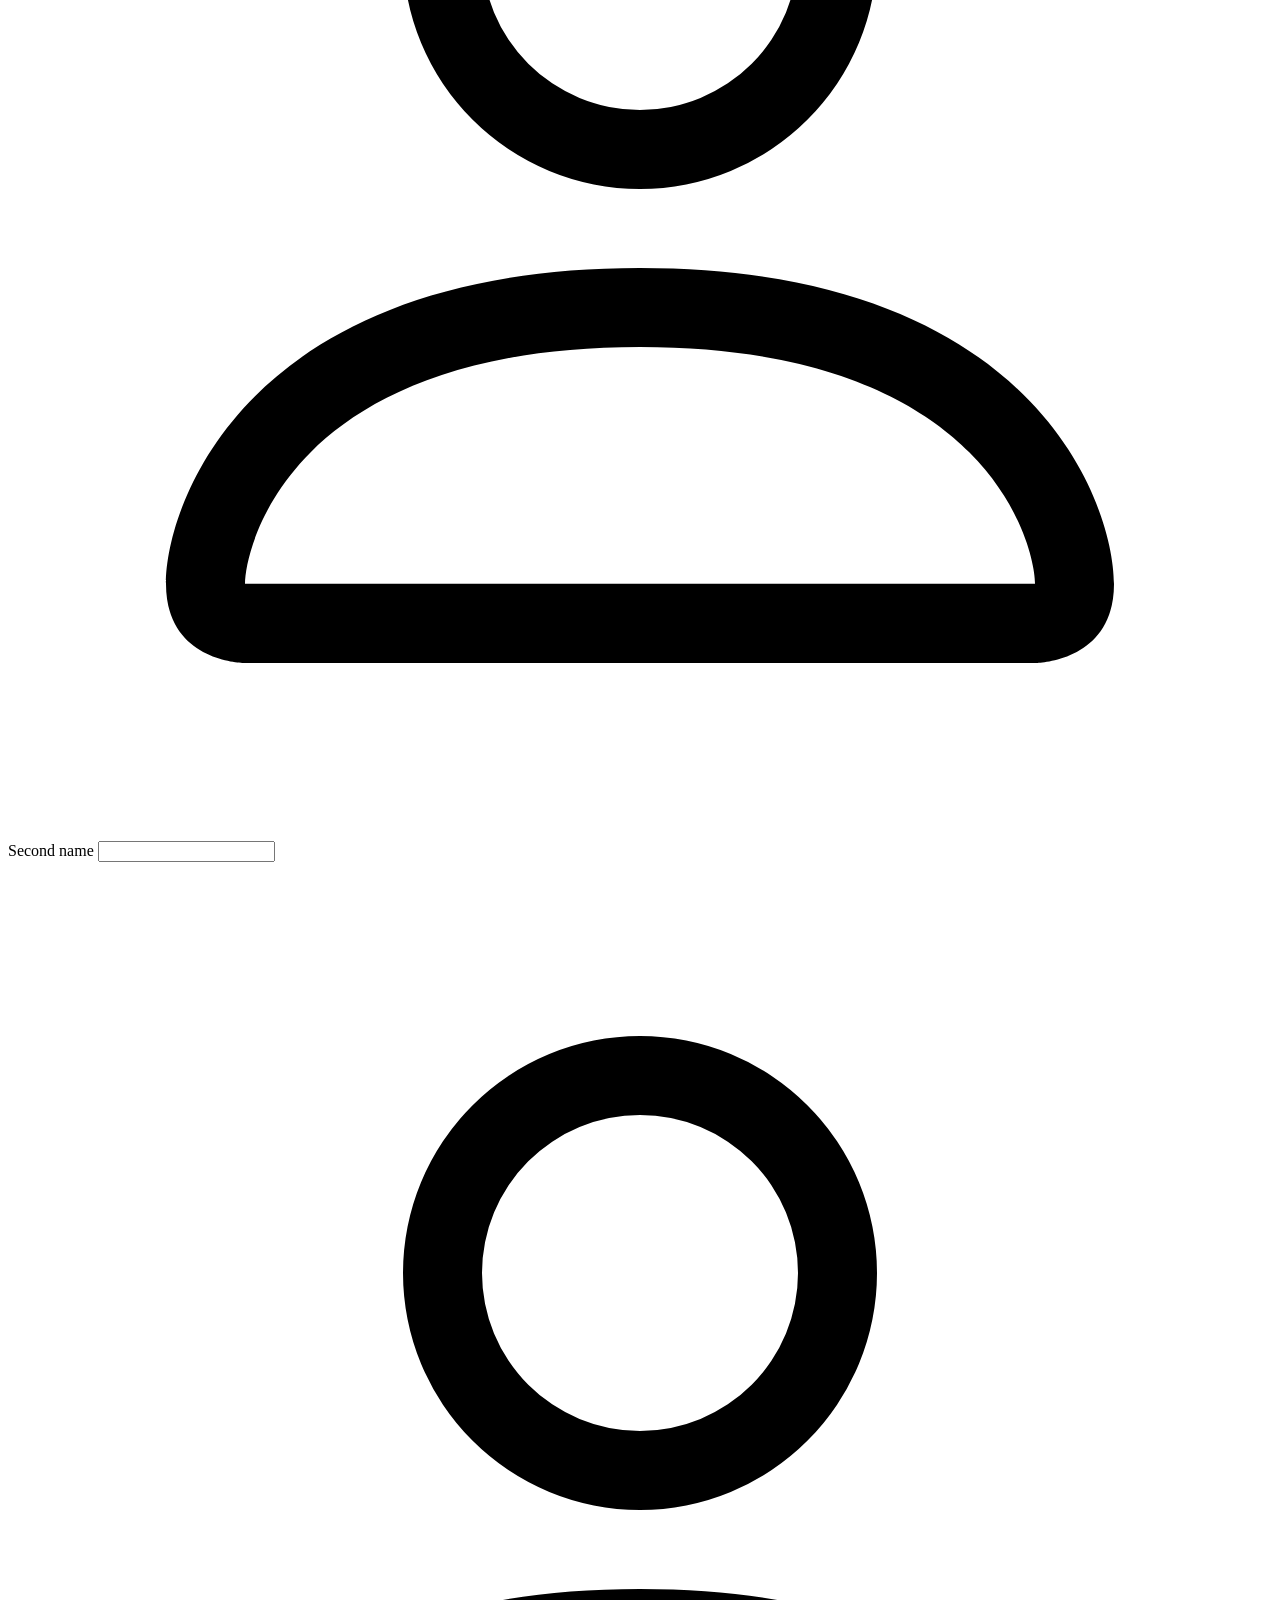
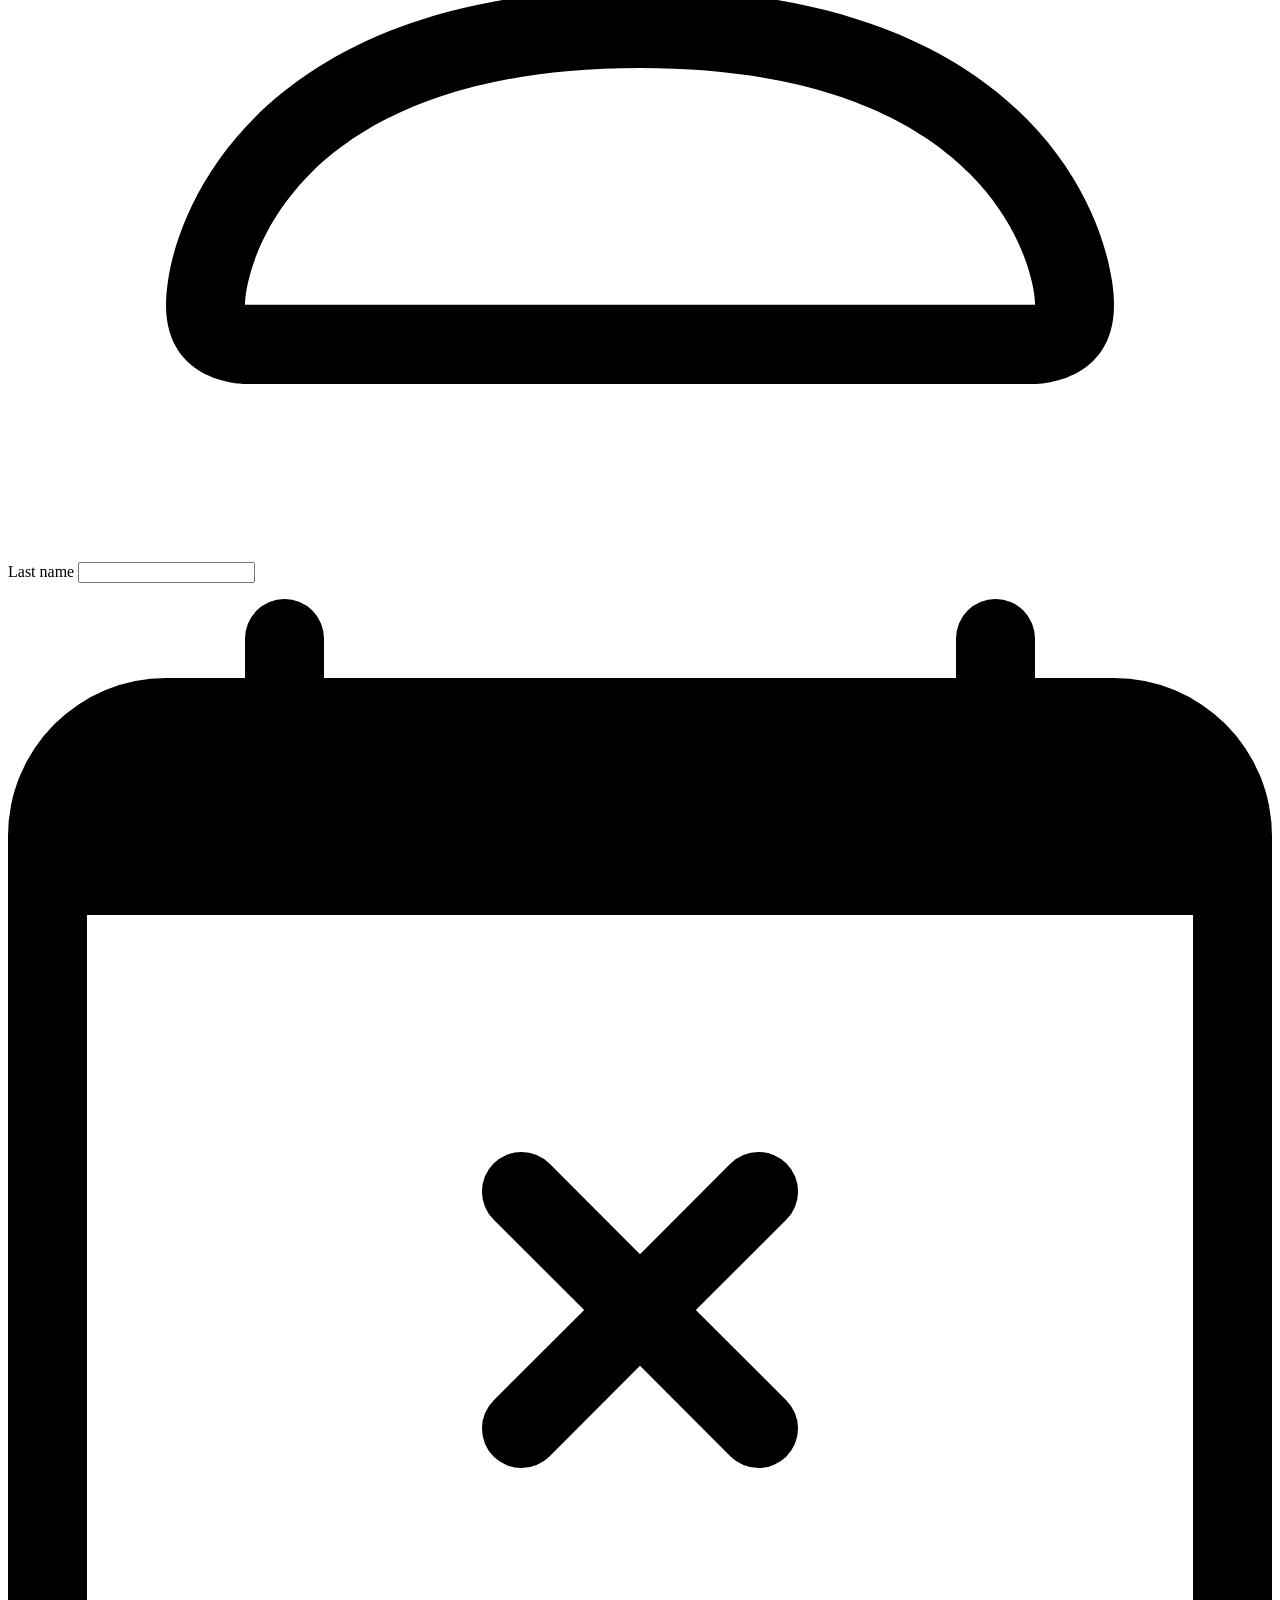
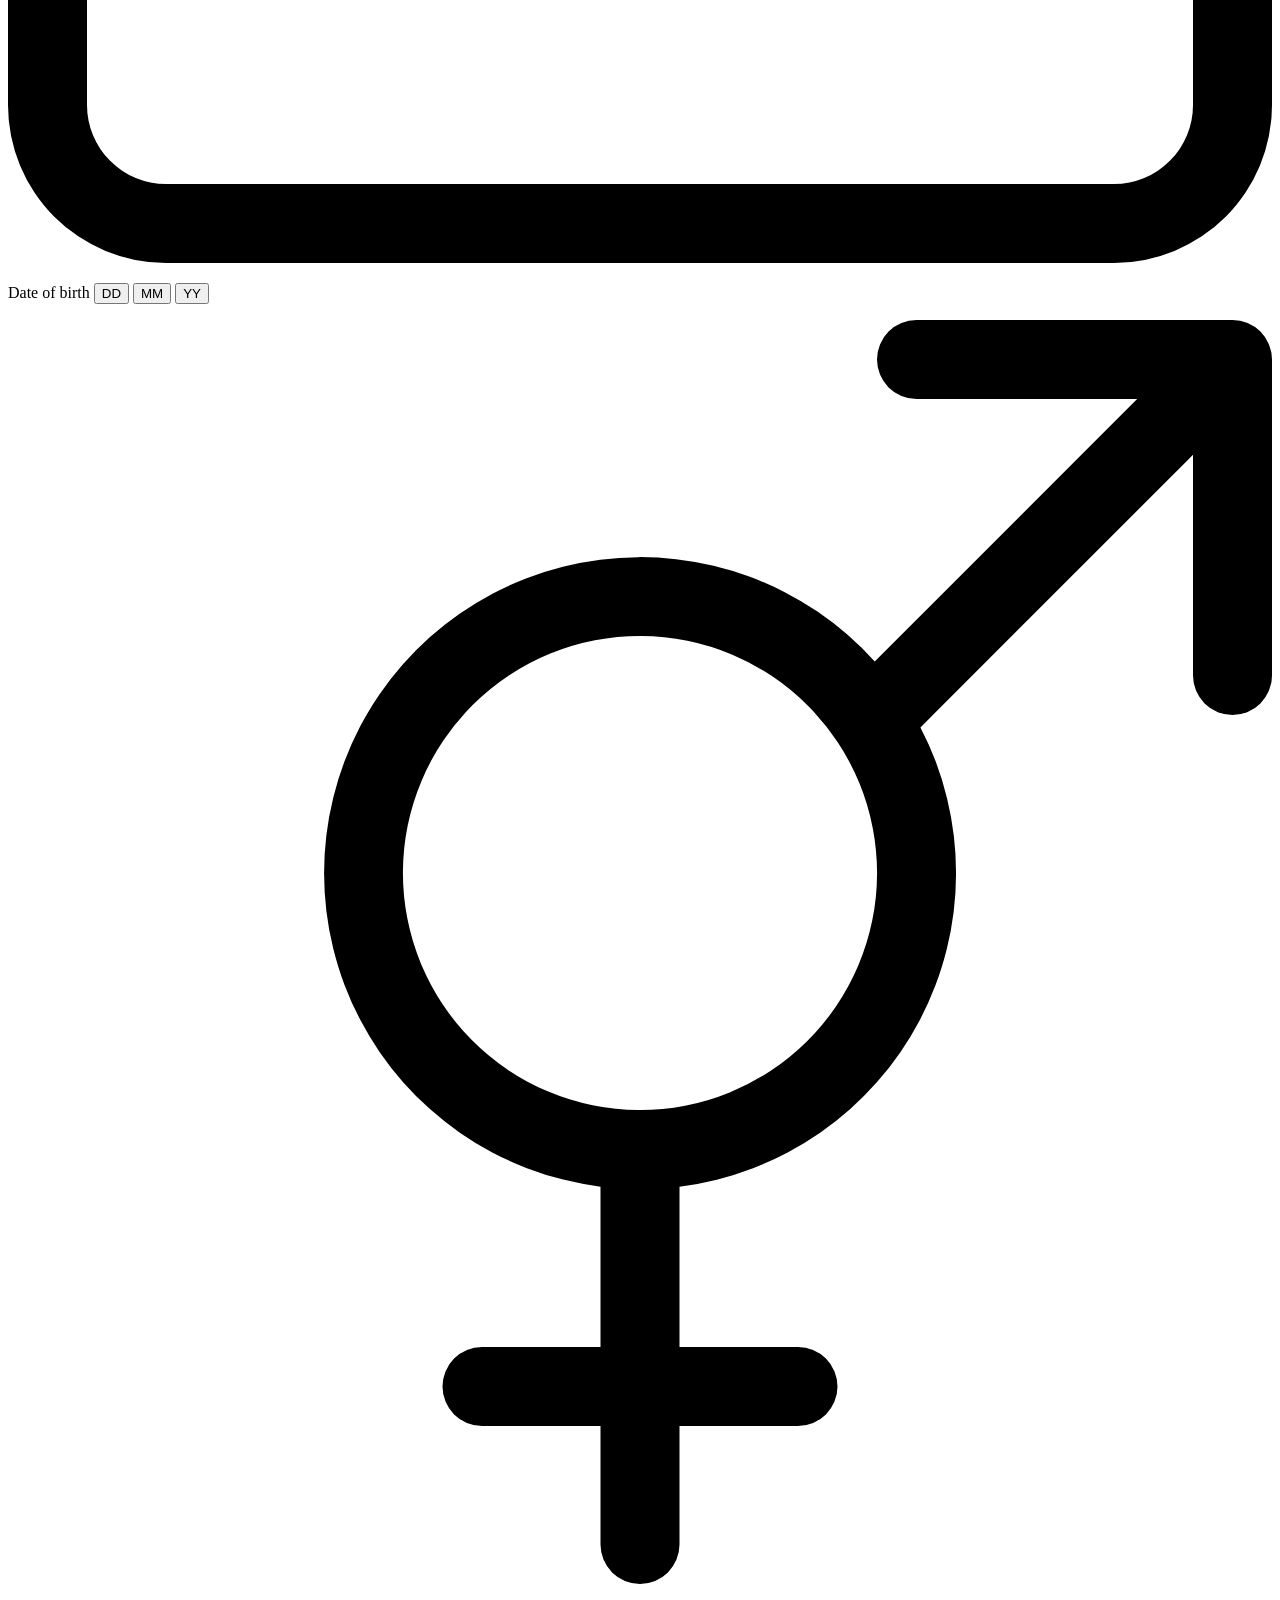
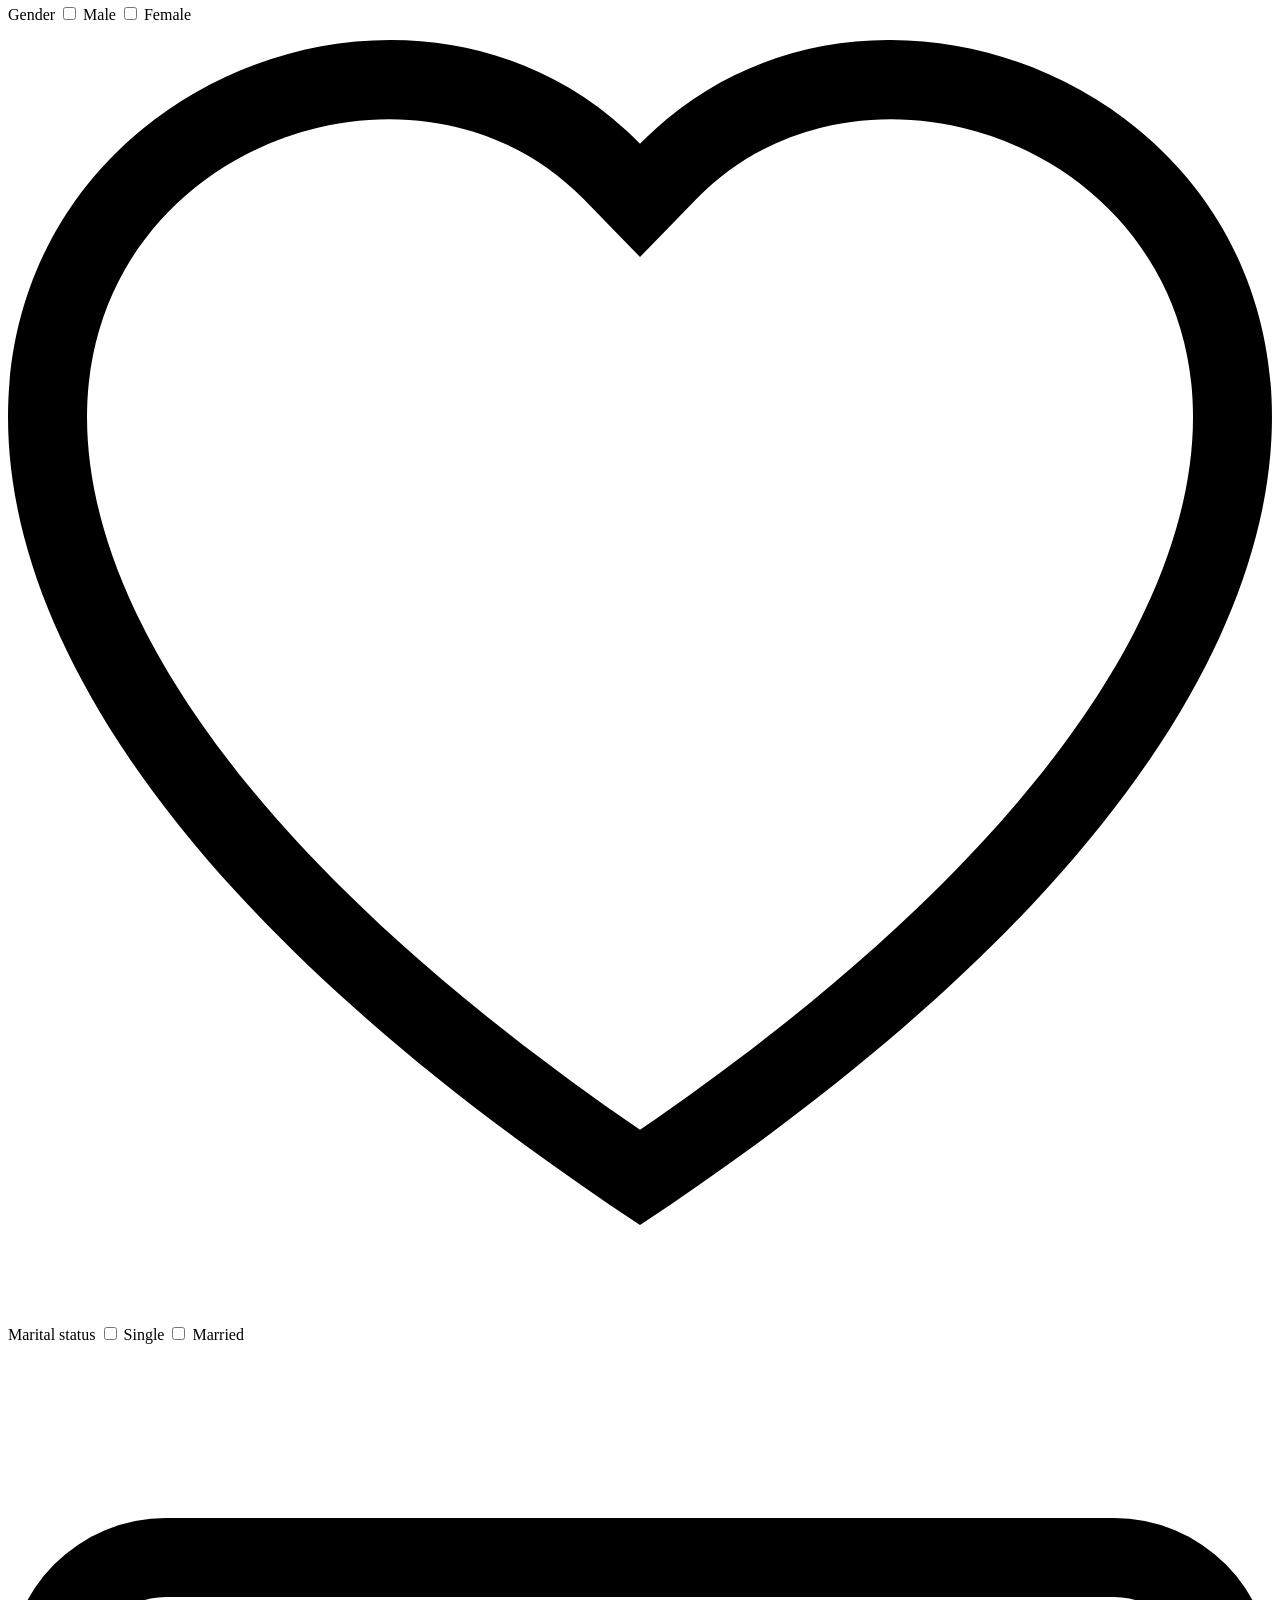
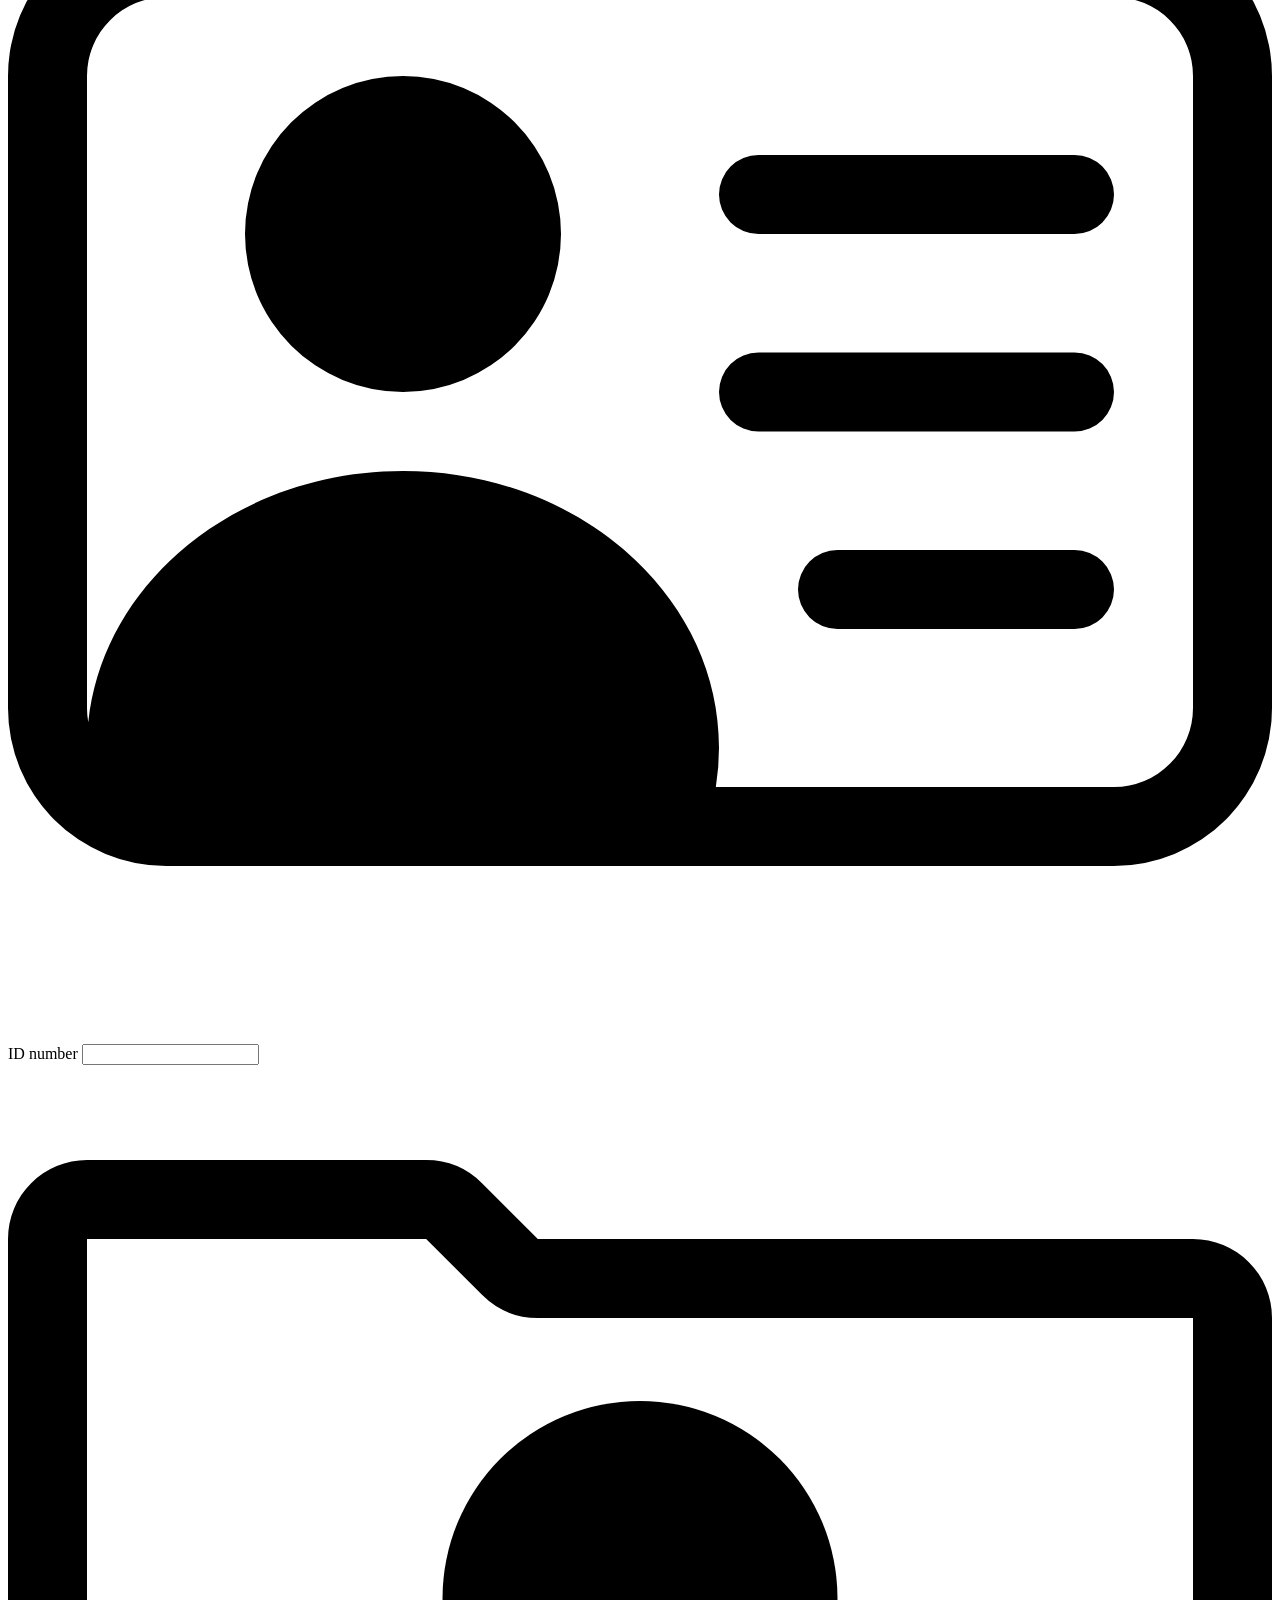
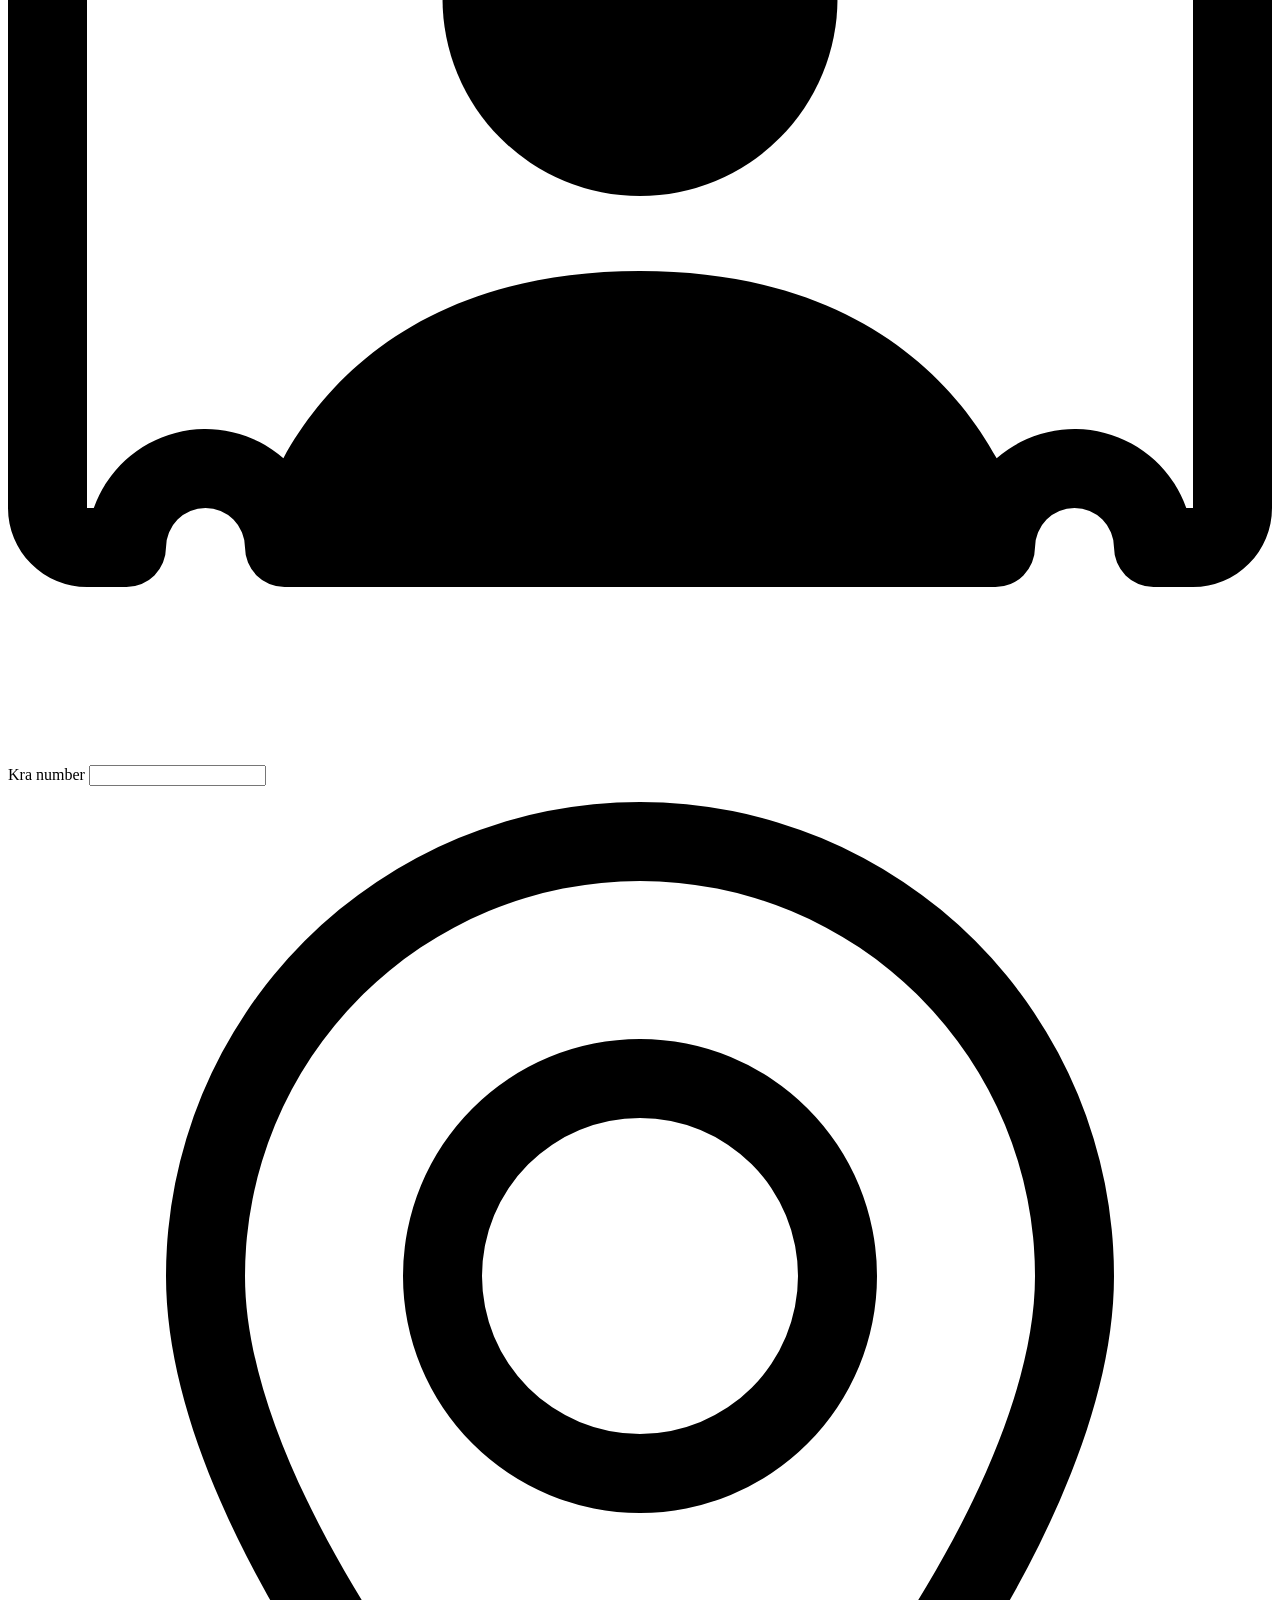
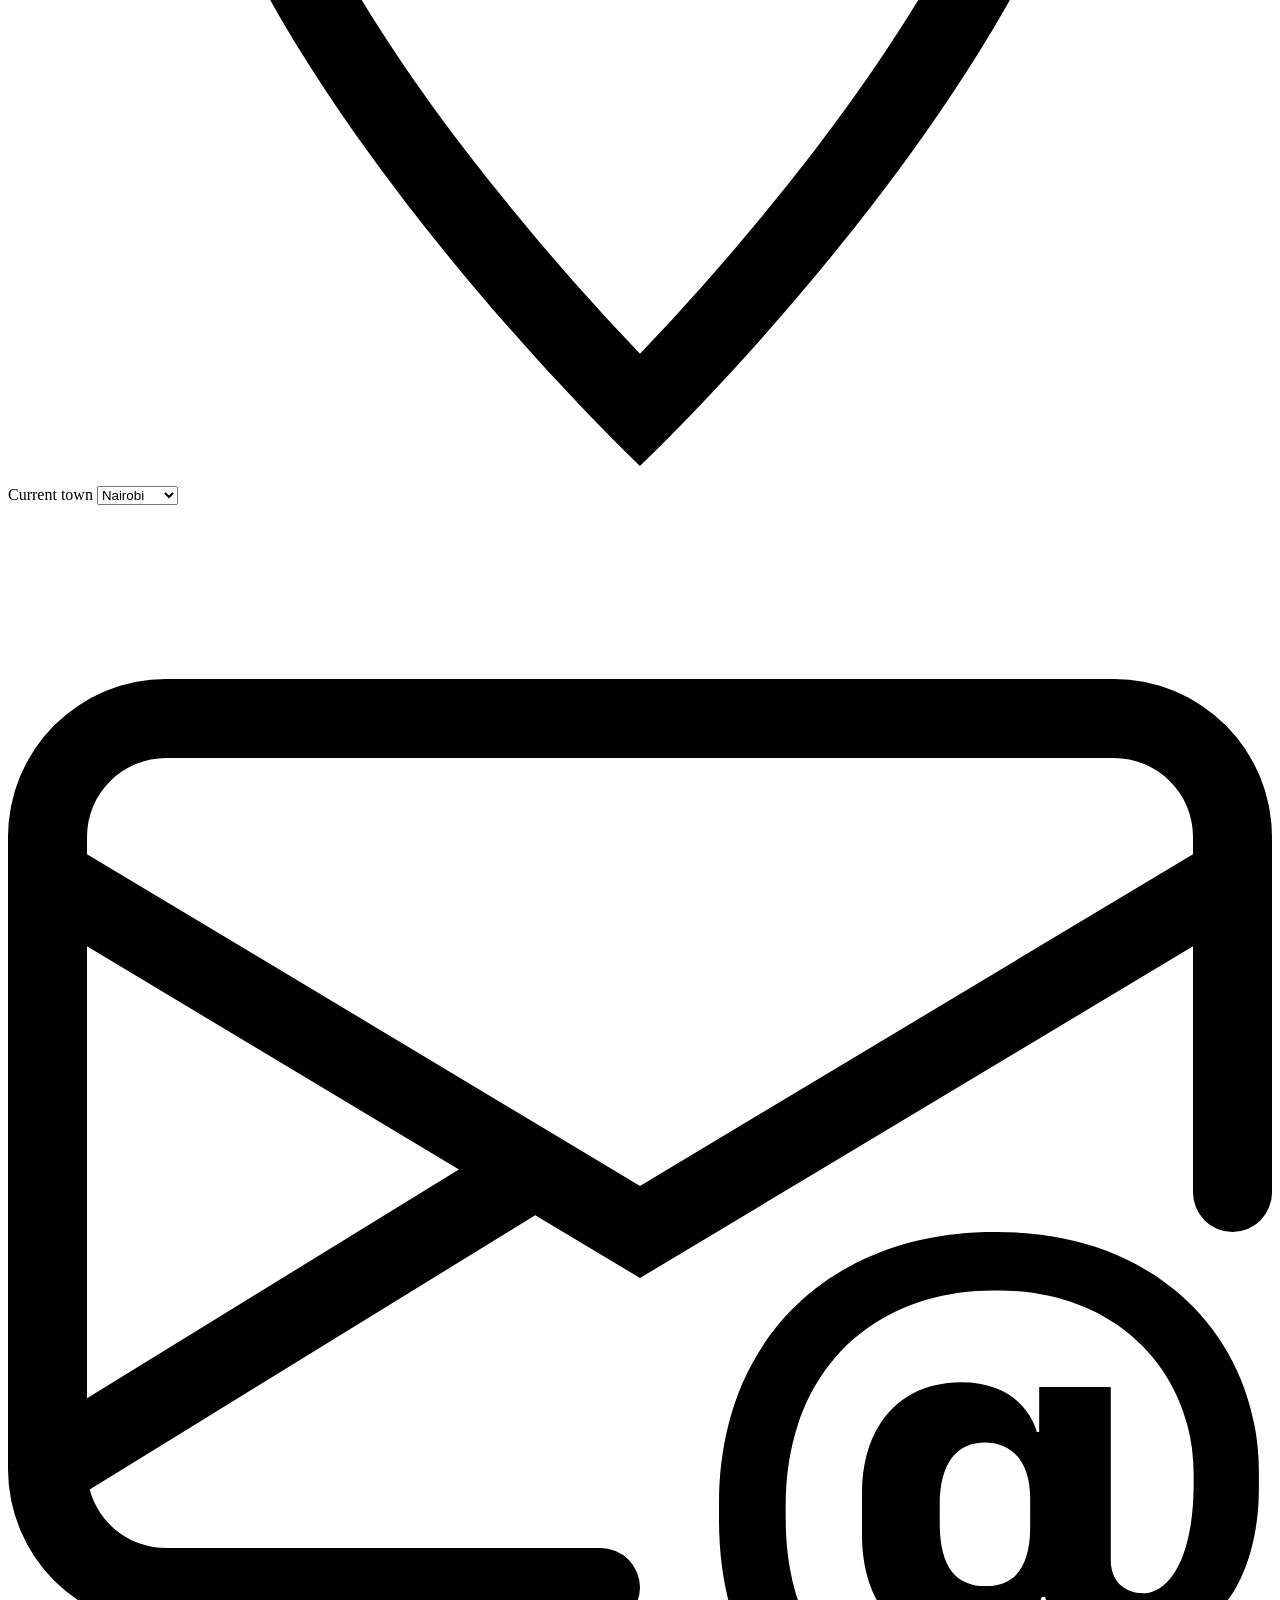
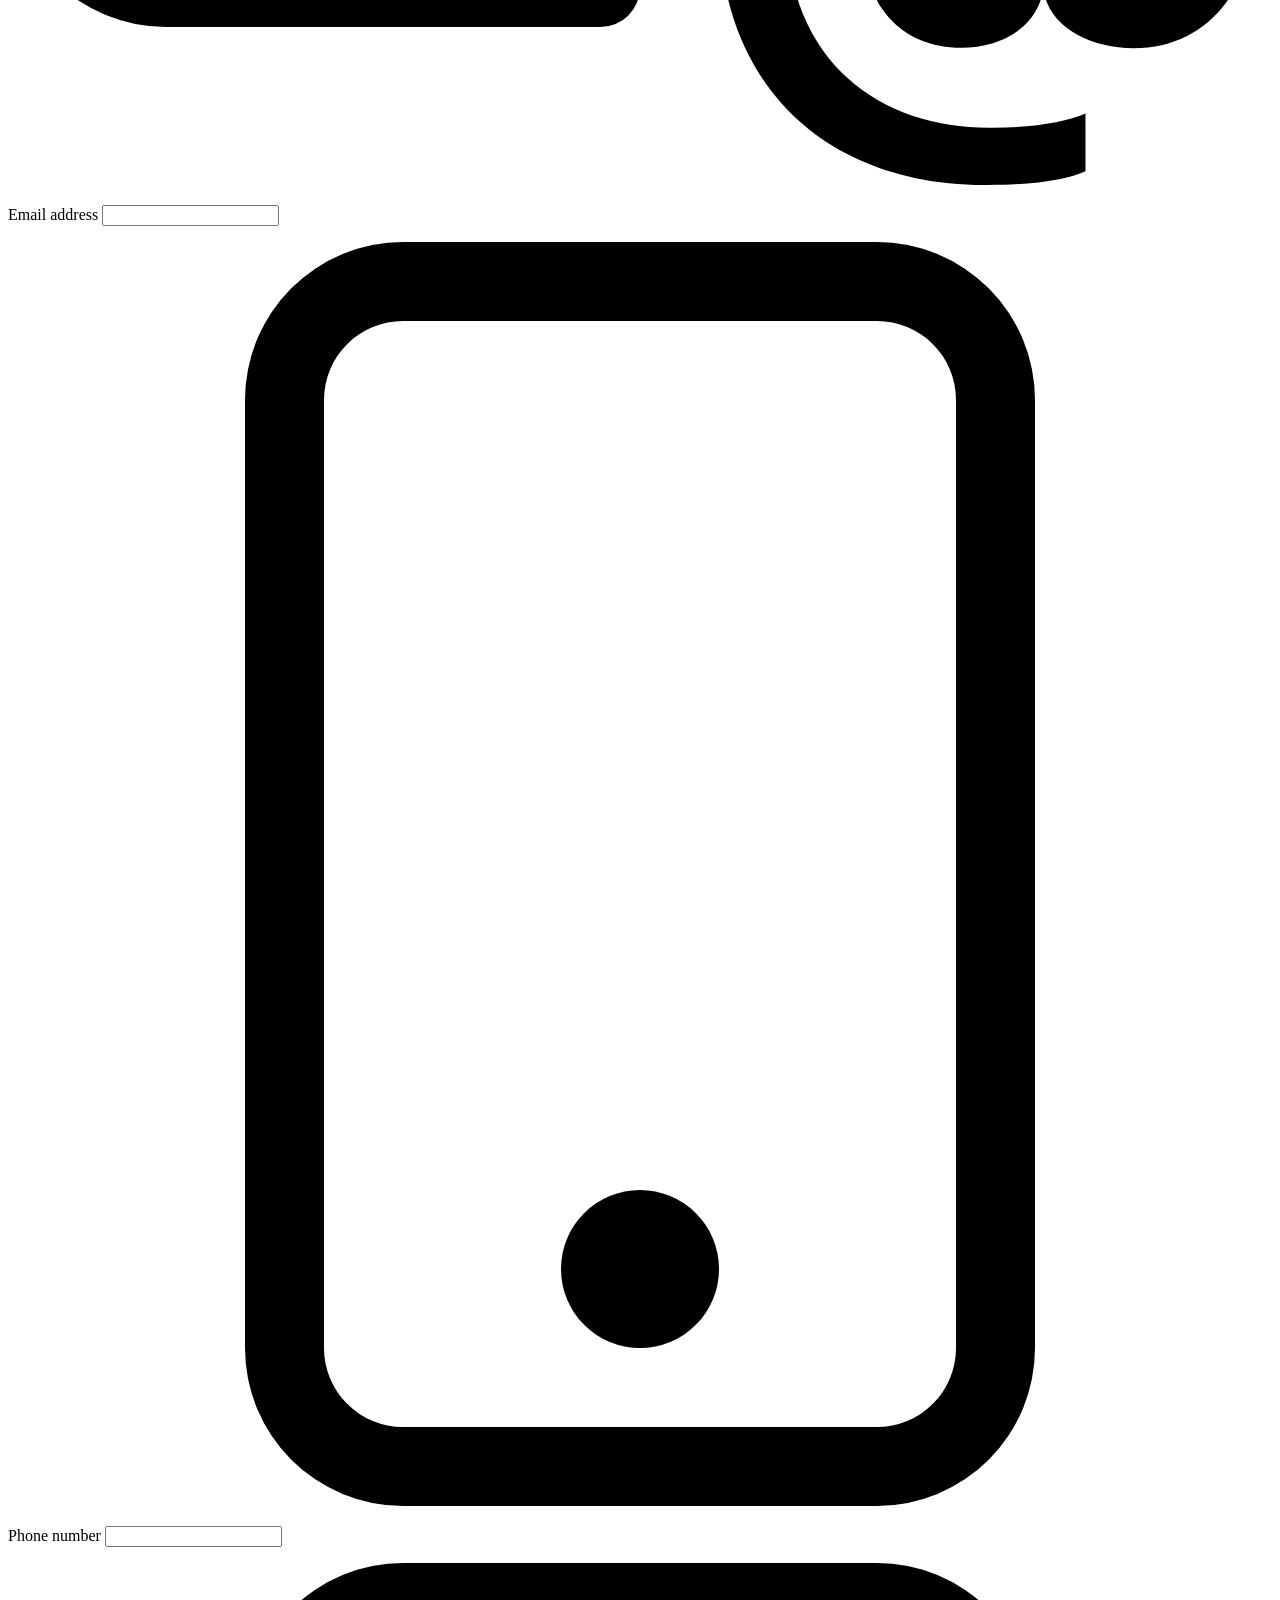
==== commit 3f594e7a: "Update Registration index.html" ====
--- a/Registration index.html
+++ b/Registration index.html
@@ -1,886 +1,790 @@
 <!DOCTYPE html>
-<html lang="en">
-    <head>
-        <meta charset="UTF-8">
-        <meta meta name="viewport" content="width=device-width, initial-scale=1, maximum-scale=1, user-scalable=no">
+<html>
+  <head>
+    <meta
+      meta=""
+      name="viewport"
+      content="width=device-width, initial-scale=1, maximum-scale=1, user-scalable=no"
         
         <link rel="stylesheet" href="https://judadeveloper.github.io/registration/main.css">
-    
-        <link rel="stylesheet" href="https://fonts.googleapis.com/icon?family=Material+Icons">
-          <link rel="stylesheet" href="https://cdn.jsdelivr.net/npm/bootstrap-icons@1.11.3/font/bootstrap-icons.min.css">
-      
-        <script src="https://www.gstatic.com/firebasejs/10.8.0/firebase-app-compat.js"></script>
-        <script src="https://www.gstatic.com/firebasejs/10.8.0/firebase-firestore-compat.js"></script>
-        <script src="https://www.gstatic.com/firebasejs/10.8.0/firebase-storage-compat.js"></script>
-        <script src="https://www.gstatic.com/firebasejs/10.8.0/firebase-auth-compat.js"></script>
-    
-        <title>city coin</title>
-    </head>
-    <body>
-        <div id="Main">
-                  <div class="modal">
-        <div class="md">
-          <div class="forms">
-            <div class="heada">
-              <img src="https://judadeveloper.github.io/registration/logo.png" alt="" />
-              <svg
-                class="btnclose"
-                onclick="open_forms('')"
-                width="20"
-                height="20"
-                viewBox="0 0 16 16"
-              >
-                <path
-                  d="M4.646 4.646a.5.5 0 0 1 .708 0L8 7.293l2.646-2.647a.5.5 0 0 1 .708.708L8.707 8l2.647 2.646a.5.5 0 0 1-.708.708L8 8.707l-2.646 2.647a.5.5 0 0 1-.708-.708L7.293 8 4.646 5.354a.5.5 0 0 1 0-.708"
-                />
-              </svg>
+
+    <script src="https://www.gstatic.com/firebasejs/10.8.0/firebase-app-compat.js"></script>
+    <script src="https://www.gstatic.com/firebasejs/10.8.0/firebase-firestore-compat.js"></script>
+    <script src="https://www.gstatic.com/firebasejs/10.8.0/firebase-storage-compat.js"></script>
+    <script src="https://www.gstatic.com/firebasejs/10.8.0/firebase-auth-compat.js"></script>
+    <title>citycoin</title>
+    <link rel="icon" type="image/x-icon" href="icons/mflavi.ico" />
+  </head>
+  <body>
+    <div class="main">
+      <div class="container">
+        <header class="heada">
+          <img
+            src="https://judadeveloper.github.io/newaccount/logo.png"
+            alt="citycoin logo"
+          />
+          <svg class="xbtn" onclick="open_forms('')" viewbox="0 0 16 16">
+            <path
+              d="M4.646 4.646a.5.5 0 0 1 .708 0L8 7.293l2.646-2.647a.5.5 0 0 1 .708.708L8.707 8l2.647 2.646a.5.5 0 0 1-.708.708L8 8.707l-2.646 2.647a.5.5 0 0 1-.708-.708L7.293 8 4.646 5.354a.5.5 0 0 1 0-.708"
+            ></path>
+          </svg>
+        </header>
+        <div class="forms">
+          <form id="userform" action="" name="userform">
+            <div class="photo">
+              <h3>REGISTRATION</h3>
+              <div class="image">
+                <label for="img_1" 
+                class="content"
+                  ><input
+                    type="file"
+                    class="nput"
+                    id="img_1"
+                    accept=".png, .jpg, .jpeg"
+                    data-url=""
+                    required=""
+                    oninput="this.className = 'nput'"
+                    onchange="resizeimage(this, 'prev_1')"
+                  /> <img id="prev_1" src="" alt="" />
+
+                  <span>Upload</span>
+                  </label>
+              </div>
             </div>
-            
-            <form action="" id="newclient">
-              <table class="client">
-                <tr>
-                  <th id="titlename">REGISTRATION</th>
-                </tr>
-
-                <tr class="tab">
-                  <td>
-                    <div class="lbl imge">
-                      <label class="conts" for="imagefile">
-                        <input
-                          type="file"
-                          class="nput"
-                          id="imagefile"
-                          accept=".png, .jpg, .jpeg"
-                          data-url=""
-                          required
-                          oninput="this.className = 'nput'"
-                          onchange="resizeimage(this, document.getElementById('prev0'))"
-                        />
-                        <img src="" alt="" id="prev0" />
-                        <span class="pod"> Photo </span>
+
+            <div class="inputs">
+              <h6>PROFILE</h6>
+              <section>
+                <div class="lb">
+                  <p class="incon">
+                    <svg viewbox="0 0 16 16">
+                      <path
+                        d="M8 8a3 3 0 1 0 0-6 3 3 0 0 0 0 6m2-3a2 2 0 1 1-4 0 2 2 0 0 1 4 0m4 8c0 1-1 1-1 1H3s-1 0-1-1 1-4 6-4 6 3 6 4m-1-.004c-.001-.246-.154-.986-.832-1.664C11.516 10.68 10.289 10 8 10s-3.516.68-4.168 1.332c-.678.678-.83 1.418-.832 1.664z"
+                      ></path>
+                    </svg>
+                  </p>
+                  <label class="content txt" for="fname"
+                    ><span class="pod">First name</span>
+                    <input
+                      class="nput"
+                      type="text"
+                      id="fname"
+                      value=""
+                      placeholder=""
+                      oninput="this.className='nput'"
+                  /></label>
+                </div>
+                <div class="lb">
+                  <p class="incon">
+                    <svg viewbox="0 0 16 16">
+                      <path
+                        d="M8 8a3 3 0 1 0 0-6 3 3 0 0 0 0 6m2-3a2 2 0 1 1-4 0 2 2 0 0 1 4 0m4 8c0 1-1 1-1 1H3s-1 0-1-1 1-4 6-4 6 3 6 4m-1-.004c-.001-.246-.154-.986-.832-1.664C11.516 10.68 10.289 10 8 10s-3.516.68-4.168 1.332c-.678.678-.83 1.418-.832 1.664z"
+                      ></path>
+                    </svg>
+                  </p>
+                  <label class="content txt" for="sname"
+                    ><span class="pod">Second name</span>
+                    <input
+                      class="nput"
+                      type="text"
+                      id="sname"
+                      value=""
+                      placeholder=""
+                      oninput="this.className='nput'"
+                  /></label>
+                </div>
+                <div class="lb">
+                  <p class="incon">
+                    <svg viewbox="0 0 16 16">
+                      <path
+                        d="M8 8a3 3 0 1 0 0-6 3 3 0 0 0 0 6m2-3a2 2 0 1 1-4 0 2 2 0 0 1 4 0m4 8c0 1-1 1-1 1H3s-1 0-1-1 1-4 6-4 6 3 6 4m-1-.004c-.001-.246-.154-.986-.832-1.664C11.516 10.68 10.289 10 8 10s-3.516.68-4.168 1.332c-.678.678-.83 1.418-.832 1.664z"
+                      ></path>
+                    </svg>
+                  </p>
+                  <label class="content txt" for="lname"
+                    ><span class="pod">Last name</span>
+                    <input
+                      class="nput"
+                      type="text"
+                      id="lname"
+                      value=""
+                      placeholder=""
+                      oninput="this.className='nput'"
+                  /></label>
+                </div>
+                <div class="lb">
+                  <p class="incon">
+                    <svg viewbox="0 0 16 16">
+                      <path
+                        d="M6.146 7.146a.5.5 0 0 1 .708 0L8 8.293l1.146-1.147a.5.5 0 1 1 .708.708L8.707 9l1.147 1.146a.5.5 0 0 1-.708.708L8 9.707l-1.146 1.147a.5.5 0 0 1-.708-.708L7.293 9 6.146 7.854a.5.5 0 0 1 0-.708"
+                      ></path>
+                      <path
+                        d="M3.5 0a.5.5 0 0 1 .5.5V1h8V.5a.5.5 0 0 1 1 0V1h1a2 2 0 0 1 2 2v11a2 2 0 0 1-2 2H2a2 2 0 0 1-2-2V3a2 2 0 0 1 2-2h1V.5a.5.5 0 0 1 .5-.5M1 4v10a1 1 0 0 0 1 1h12a1 1 0 0 0 1-1V4z"
+                      ></path>
+                    </svg>
+                  </p>
+                  <div class="content dob">
+                    <span class="pod">Date of birth</span>
+                    <input type="button" name="dates" id="days" value="DD" />
+                    <input type="button" name="dates" id="months" value="MM" />
+                    <input type="button" name="dates" id="years" value="YY" />
+                    <ul class="dropdwn" id="dates"></ul>
+                    <input
+                      type="hidden"
+                      id="dateob"
+                      class="nput"
+                      placeholder=""
+                      value=""
+                      oninput="this.className='nput'"
+                    />
+                  </div>
+                </div>
+              </section>
+
+              <section>
+                <div class="lb">
+                  <p class="incon">
+                    <svg viewbox="0 0 16 16">
+                      <path
+                        d="M11.5 1a.5.5 0 0 1 0-1h4a.5.5 0 0 1 .5.5v4a.5.5 0 0 1-1 0V1.707l-3.45 3.45A4 4 0 0 1 8.5 10.97V13H10a.5.5 0 0 1 0 1H8.5v1.5a.5.5 0 0 1-1 0V14H6a.5.5 0 0 1 0-1h1.5v-2.03a4 4 0 1 1 3.471-6.648L14.293 1zm-.997 4.346a3 3 0 1 0-5.006 3.309 3 3 0 0 0 5.006-3.31z"
+                      ></path>
+                    </svg>
+                  </p>
+                  <div class="content cbox">
+                    <span class="pod">Gender</span>
+                    <label for="male"
+                      ><input
+                        type="checkbox"
+                        name="genda"
+                        id="male"
+                        value="male"
+                        onchange="onecheckBox(this)"
+                      />
+                      Male</label
+                    >
+                    <label for="female"
+                      ><input
+                        type="checkbox"
+                        name="genda"
+                        id="female"
+                        value="female"
+                        onchange="onecheckBox(this)"
+                      />
+                      Female</label
+                    >
+                    <input
+                      type="hidden"
+                      id="genda"
+                      class="nput"
+                      placeholder=""
+                      oninput="this.className='nput'"
+                    />
+                  </div>
+                </div>
+                <div class="lb">
+                  <p class="incon">
+                    <svg viewbox="0 0 16 16">
+                      <path
+                        d="m8 2.748-.717-.737C5.6.281 2.514.878 1.4 3.053c-.523 1.023-.641 2.5.314 4.385.92 1.815 2.834 3.989 6.286 6.357 3.452-2.368 5.365-4.542 6.286-6.357.955-1.886.838-3.362.314-4.385C13.486.878 10.4.28 8.717 2.01zM8 15C-7.333 4.868 3.279-3.04 7.824 1.143q.09.083.176.171a3 3 0 0 1 .176-.17C12.72-3.042 23.333 4.867 8 15"
+                      ></path>
+                    </svg>
+                  </p>
+                  <div class="content cbox">
+                    <span class="pod">Marital status</span>
+                    <label for="single"
+                      ><input
+                        type="checkbox"
+                        name="marital"
+                        id="single"
+                        value="single"
+                        onchange="onecheckBox(this)"
+                      />
+                      Single</label
+                    >
+                    <label for="married"
+                      ><input
+                        type="checkbox"
+                        name="marital"
+                        id="married"
+                        value="married"
+                        onchange="onecheckBox(this)"
+                      />
+                      Married</label
+                    >
+                    <input
+                      class="nput"
+                      type="hidden"
+                      id="marital"
+                      placeholder=""
+                      oninput="this.className='nput'"
+                    />
+                  </div>
+                </div>
+                <div class="lb">
+                  <p class="incon">
+                    <svg viewbox="0 0 16 16">
+                      <path
+                        d="M5 8a2 2 0 1 0 0-4 2 2 0 0 0 0 4m4-2.5a.5.5 0 0 1 .5-.5h4a.5.5 0 0 1 0 1h-4a.5.5 0 0 1-.5-.5M9 8a.5.5 0 0 1 .5-.5h4a.5.5 0 0 1 0 1h-4A.5.5 0 0 1 9 8m1 2.5a.5.5 0 0 1 .5-.5h3a.5.5 0 0 1 0 1h-3a.5.5 0 0 1-.5-.5"
+                      ></path>
+                      <path
+                        d="M2 2a2 2 0 0 0-2 2v8a2 2 0 0 0 2 2h12a2 2 0 0 0 2-2V4a2 2 0 0 0-2-2zM1 4a1 1 0 0 1 1-1h12a1 1 0 0 1 1 1v8a1 1 0 0 1-1 1H8.96q.04-.245.04-.5C9 10.567 7.21 9 5 9c-2.086 0-3.8 1.398-3.984 3.181A1 1 0 0 1 1 12z"
+                      ></path>
+                    </svg>
+                  </p>
+                  <label class="content txt" for="idnumber"
+                    ><span class="pod">ID number</span>
+                    <input
+                      class="nput"
+                      type="text"
+                      placeholder=""
+                      id="idnumber"
+                      minlength="10"
+                      maxlength="10"
+                      onkeypress="validatenumber(event)"
+                      oninput="this.className='nput'"
+                  /></label>
+                </div>
+                <div class="lb">
+                  <p class="incon">
+                    <svg viewbox="0 0 16 16">
+                      <path
+                        d="M8 9.05a2.5 2.5 0 1 0 0-5 2.5 2.5 0 0 0 0 5"
+                      ></path>
+                      <path
+                        d="M1 1a1 1 0 0 0-1 1v11a1 1 0 0 0 1 1h.5a.5.5 0 0 0 .5-.5.5.5 0 0 1 1 0 .5.5 0 0 0 .5.5h9a.5.5 0 0 0 .5-.5.5.5 0 0 1 1 0 .5.5 0 0 0 .5.5h.5a1 1 0 0 0 1-1V3a1 1 0 0 0-1-1H6.707L6 1.293A1 1 0 0 0 5.293 1zm0 1h4.293L6 2.707A1 1 0 0 0 6.707 3H15v10h-.085a1.5 1.5 0 0 0-2.4-.63C11.885 11.223 10.554 10 8 10c-2.555 0-3.886 1.224-4.514 2.37a1.5 1.5 0 0 0-2.4.63H1z"
+                      ></path>
+                    </svg>
+                  </p>
+                  <label class="content txt" for="krapin"
+                    ><span class="pod">Kra number</span>
+                    <input
+                      class="nput"
+                      type="text"
+                      placeholder=""
+                      id="krapin"
+                      minlength="10"
+                      maxlength="12"
+                      oninput="this.className='nput'"
+                  /></label>
+                </div>
+              </section>
+
+              <section>
+                <div class="lb">
+                  <p class="incon">
+                    <svg viewbox="0 0 16 16">
+                      <path
+                        d="M12.166 8.94c-.524 1.062-1.234 2.12-1.96 3.07A32 32 0 0 1 8 14.58a32 32 0 0 1-2.206-2.57c-.726-.95-1.436-2.008-1.96-3.07C3.304 7.867 3 6.862 3 6a5 5 0 0 1 10 0c0 .862-.305 1.867-.834 2.94M8 16s6-5.686 6-10A6 6 0 0 0 2 6c0 4.314 6 10 6 10"
+                      ></path>
+                      <path
+                        d="M8 8a2 2 0 1 1 0-4 2 2 0 0 1 0 4m0 1a3 3 0 1 0 0-6 3 3 0 0 0 0 6"
+                      ></path>
+                    </svg>
+                  </p>
+                  <div class="content option">
+                    <span class="pod">Current town</span>
+                    <select name="" id="town">
+                      <option value="">Nairobi</option>
+                      <option value="">Mombasa</option>
+                      <option value="">Kisumu</option>
+                      <option value="">Kilifi</option>
+                      <option value="">Nakuru</option>
+                      <option value="">Kwale</option>
+                    </select>
+                  </div>
+                </div>
+                <div class="lb">
+                  <p class="incon">
+                    <svg viewbox="0 0 16 16">
+                      <path
+                        d="M2 2a2 2 0 0 0-2 2v8.01A2 2 0 0 0 2 14h5.5a.5.5 0 0 0 0-1H2a1 1 0 0 1-.966-.741l5.64-3.471L8 9.583l7-4.2V8.5a.5.5 0 0 0 1 0V4a2 2 0 0 0-2-2zm3.708 6.208L1 11.105V5.383zM1 4.217V4a1 1 0 0 1 1-1h12a1 1 0 0 1 1 1v.217l-7 4.2z"
+                      ></path>
+                      <path
+                        d="M14.247 14.269c1.01 0 1.587-.857 1.587-2.025v-.21C15.834 10.43 14.64 9 12.52 9h-.035C10.42 9 9 10.36 9 12.432v.214C9 14.82 10.438 16 12.358 16h.044c.594 0 1.018-.074 1.237-.175v-.73c-.245.11-.673.18-1.18.18h-.044c-1.334 0-2.571-.788-2.571-2.655v-.157c0-1.657 1.058-2.724 2.64-2.724h.04c1.535 0 2.484 1.05 2.484 2.326v.118c0 .975-.324 1.39-.639 1.39-.232 0-.41-.148-.41-.42v-2.19h-.906v.569h-.03c-.084-.298-.368-.63-.954-.63-.778 0-1.259.555-1.259 1.4v.528c0 .892.49 1.434 1.26 1.434.471 0 .896-.227 1.014-.643h.043c.118.42.617.648 1.12.648m-2.453-1.588v-.227c0-.546.227-.791.573-.791.297 0 .572.192.572.708v.367c0 .573-.253.744-.564.744-.354 0-.581-.215-.581-.8Z"
+                      ></path>
+                    </svg>
+                  </p>
+                  <label class="content txt" for="email"
+                    ><span class="pod">Email address</span>
+                    <input
+                      class="nput"
+                      type="email"
+                      id="email"
+                      placeholder=""
+                      oninput="this.className='nput'"
+                  /></label>
+                </div>
+                <div class="lb">
+                  <p class="incon">
+                    <svg viewbox="0 0 16 16">
+                      <path
+                        d="M11 1a1 1 0 0 1 1 1v12a1 1 0 0 1-1 1H5a1 1 0 0 1-1-1V2a1 1 0 0 1 1-1zM5 0a2 2 0 0 0-2 2v12a2 2 0 0 0 2 2h6a2 2 0 0 0 2-2V2a2 2 0 0 0-2-2z"
+                      ></path>
+                      <path d="M8 14a1 1 0 1 0 0-2 1 1 0 0 0 0 2"></path>
+                    </svg>
+                  </p>
+                  <label class="content txt" for="phonenum1"
+                    ><span class="pod">Phone number</span>
+                    <input
+                      class="nput"
+                      type="tel"
+                      id="phonenum1"
+                      placeholder=""
+                      minlength="10"
+                      maxlength="10"
+                      pattern="[0-9]{3}-[0-9]{3}-[0-9]{4}"
+                      oninput="this.className='nput'"
+                  /></label>
+                </div>
+                <div class="lb">
+                  <p class="incon">
+                    <svg viewbox="0 0 16 16">
+                      <path
+                        d="M11 1a1 1 0 0 1 1 1v12a1 1 0 0 1-1 1H5a1 1 0 0 1-1-1V2a1 1 0 0 1 1-1zM5 0a2 2 0 0 0-2 2v12a2 2 0 0 0 2 2h6a2 2 0 0 0 2-2V2a2 2 0 0 0-2-2z"
+                      ></path>
+                      <path d="M8 14a1 1 0 1 0 0-2 1 1 0 0 0 0 2"></path>
+                    </svg>
+                  </p>
+                  <label class="content txt" for="altnumber"
+                    ><span class="pod">Alt. number</span>
+                    <input
+                      class="nput"
+                      type="tel"
+                      id="altnumber"
+                      placeholder=""
+                      minlength="10"
+                      maxlength="10"
+                      pattern="[0-9]{3}-[0-9]{3}-[0-9]{4}"
+                      onkeypress="validatenumber(event)"
+                      oninput="this.className='nput'"
+                  /></label>
+                </div>
+              </section>
+
+              <section>
+                <div class="lb">
+                  <p class="incon">
+                    <svg viewbox="0 0 16 16">
+                      <path
+                        d="M14.763.075A.5.5 0 0 1 15 .5v15a.5.5 0 0 1-.5.5h-3a.5.5 0 0 1-.5-.5V14h-1v1.5a.5.5 0 0 1-.5.5h-9a.5.5 0 0 1-.5-.5V10a.5.5 0 0 1 .342-.474L6 7.64V4.5a.5.5 0 0 1 .276-.447l8-4a.5.5 0 0 1 .487.022M6 8.694 1 10.36V15h5zM7 15h2v-1.5a.5.5 0 0 1 .5-.5h2a.5.5 0 0 1 .5.5V15h2V1.309l-7 3.5z"
+                      ></path>
+                      <path
+                        d="M2 11h1v1H2zm2 0h1v1H4zm-2 2h1v1H2zm2 0h1v1H4zm4-4h1v1H8zm2 0h1v1h-1zm-2 2h1v1H8zm2 0h1v1h-1zm2-2h1v1h-1zm0 2h1v1h-1zM8 7h1v1H8zm2 0h1v1h-1zm2 0h1v1h-1zM8 5h1v1H8zm2 0h1v1h-1zm2 0h1v1h-1zm0-2h1v1h-1z"
+                      ></path>
+                    </svg>
+                  </p>
+                  <div class="content option">
+                    <span class="pod">County</span>
+                    <select name="" id="county">
+                      <option value="">Nairobi</option>
+                      <option value="">Mombasa</option>
+                      <option value="">Kisumu</option>
+                      <option value="">Kilifi</option>
+                      <option value="">Nakuru</option>
+                      <option value="">Kwale</option>
+                    </select>
+                  </div>
+                </div>
+                <div class="lb">
+                  <p class="incon">
+                    <svg viewbox="0 0 16 16">
+                      <path
+                        d="M8.354 1.146a.5.5 0 0 0-.708 0l-6 6A.5.5 0 0 0 1.5 7.5v7a.5.5 0 0 0 .5.5h4.5a.5.5 0 0 0 .5-.5v-4h2v4a.5.5 0 0 0 .5.5H14a.5.5 0 0 0 .5-.5v-7a.5.5 0 0 0-.146-.354L13 5.793V2.5a.5.5 0 0 0-.5-.5h-1a.5.5 0 0 0-.5.5v1.293zM2.5 14V7.707l5.5-5.5 5.5 5.5V14H10v-4a.5.5 0 0 0-.5-.5h-3a.5.5 0 0 0-.5.5v4z"
+                      ></path>
+                    </svg>
+                  </p>
+                  <div class="content option">
+                    <span class="pod">Sub-county</span>
+                    <select name="" id="subcounty">
+                      <option value="">Kisauni</option>
+                      <option value="">Bamburi</option>
+                      <option value="">Changamwe</option>
+                      <option value="">Likoni</option>
+                      <option value="">Muali</option>
+                      <option value="">Jomvu</option>
+                    </select>
+                  </div>
+                </div>
+                <div class="lb">
+                  <p class="incon">
+                    <svg viewbox="0 0 16 16">
+                      <path
+                        d="M7.293 1.5a1 1 0 0 1 1.414 0L11 3.793V2.5a.5.5 0 0 1 .5-.5h1a.5.5 0 0 1 .5.5v3.293l2.354 2.353a.5.5 0 0 1-.708.708L8 2.207l-5 5V13.5a.5.5 0 0 0 .5.5h4a.5.5 0 0 1 0 1h-4A1.5 1.5 0 0 1 2 13.5V8.207l-.646.647a.5.5 0 1 1-.708-.708z"
+                      ></path>
+                      <path
+                        d="M16 12.5a3.5 3.5 0 1 1-7 0 3.5 3.5 0 0 1 7 0m-3.5-2a.5.5 0 0 0-.5.5v1.5a.5.5 0 1 0 1 0V11a.5.5 0 0 0-.5-.5m0 4a.5.5 0 1 0 0-1 .5.5 0 0 0 0 1"
+                      ></path>
+                    </svg>
+                  </p>
+                  <div class="content option">
+                    <span class="pod">Sub-location</span>
+                    <select name="" id="sublocation">
+                      <option value="">Miritini</option>
+                      <option value="">Magogoni</option>
+                      <option value="">Junda</option>
+                      <option value="">Majengo mapya</option>
+                      <option value="">Likoni</option>
+                      <option value="">Jomvu kuu</option>
+                    </select>
+                  </div>
+                </div>
+                <div class="lb">
+                  <p class="incon">
+                    <svg viewbox="0 0 16 16">
+                      <path
+                        d="M12.166 8.94c-.524 1.062-1.234 2.12-1.96 3.07A32 32 0 0 1 8 14.58a32 32 0 0 1-2.206-2.57c-.726-.95-1.436-2.008-1.96-3.07C3.304 7.867 3 6.862 3 6a5 5 0 0 1 10 0c0 .862-.305 1.867-.834 2.94M8 16s6-5.686 6-10A6 6 0 0 0 2 6c0 4.314 6 10 6 10"
+                      ></path>
+                      <path
+                        d="M8 8a2 2 0 1 1 0-4 2 2 0 0 1 0 4m0 1a3 3 0 1 0 0-6 3 3 0 0 0 0 6"
+                      ></path>
+                    </svg>
+                  </p>
+
+                  <div class="content txt">
+                    <span class="pod">Physical address</span>
+                    <textarea
+                      name=""
+                      id="physical_address"
+                      class="nput"
+                      placeholder=""
+                      oninput="this.className='nput'"
+                    ></textarea>
+                  </div>
+                </div>
+              </section>
+
+              <section>
+                <div class="lb">
+                  <p class="incon">
+                    <svg viewbox="0 0 16 16">
+                      <path
+                        d="M13.5 3a.5.5 0 0 1 .5.5V11H2V3.5a.5.5 0 0 1 .5-.5zm-11-1A1.5 1.5 0 0 0 1 3.5V12h14V3.5A1.5 1.5 0 0 0 13.5 2zM0 12.5h16a1.5 1.5 0 0 1-1.5 1.5h-13A1.5 1.5 0 0 1 0 12.5"
+                      ></path>
+                    </svg>
+                  </p>
+                  <div class="content cbox">
+                    <span class="pod">Employment </span>
+                    <label for="employed"
+                      ><input
+                        type="checkbox"
+                        name="w_status"
+                        id="employed"
+                        value="employed"
+                        onchange="onecheckBox(this)"
+                      />
+                      Employed</label
+                    >
+                    <label for="business"
+                      ><input
+                        type="checkbox"
+                        name="w_status"
+                        id="business"
+                        value="business"
+                        onchange="onecheckBox(this)"
+                      />
+                      Business</label
+                    >
+                    <input
+                      type="hidden"
+                      id="w_status"
+                      class="nput"
+                      placeholder=""
+                      onchange="w_statusChanged()"
+                      oninput="this.className='nput'"
+                    />
+                  </div>
+                </div>
+                <div class="lb">
+                  <p class="incon">
+                    <svg viewbox="0 0 16 16">
+                      <path
+                        d="M14 1a1 1 0 0 1 1 1v12a1 1 0 0 1-1 1H2a1 1 0 0 1-1-1V2a1 1 0 0 1 1-1zM2 0a2 2 0 0 0-2 2v12a2 2 0 0 0 2 2h12a2 2 0 0 0 2-2V2a2 2 0 0 0-2-2z"
+                      ></path>
+                      <path
+                        d="m8.93 6.588-2.29.287-.082.38.45.083c.294.07.352.176.288.469l-.738 3.468c-.194.897.105 1.319.808 1.319.545 0 1.178-.252 1.465-.598l.088-.416c-.2.176-.492.246-.686.246-.275 0-.375-.193-.304-.533zM9 4.5a1 1 0 1 1-2 0 1 1 0 0 1 2 0"
+                      ></path>
+                    </svg>
+                  </p>
+                  <div class="content option">
+                    <span class="pod pd1">Current position</span>
+                    <select name="" id="w_type">
+                      <option value="">Owner</option>
+                      <option value="">Manager</option>
+                      <option value="">Shareholder</option>
+                      <option value="">Others</option>
+                    </select>
+                  </div>
+                </div>
+                <div class="lb">
+                  <p class="incon">
+                    <svg viewbox="0 0 16 16">
+                      <path
+                        d="M4 16s-1 0-1-1 1-4 5-4 5 3 5 4-1 1-1 1zm4-5.95a2.5 2.5 0 1 0 0-5 2.5 2.5 0 0 0 0 5"
+                      ></path>
+                      <path
+                        d="M2 1a2 2 0 0 0-2 2v9.5A1.5 1.5 0 0 0 1.5 14h.653a5.4 5.4 0 0 1 1.066-2H1V3a1 1 0 0 1 1-1h12a1 1 0 0 1 1 1v9h-2.219c.554.654.89 1.373 1.066 2h.653a1.5 1.5 0 0 0 1.5-1.5V3a2 2 0 0 0-2-2z"
+                      ></path>
+                    </svg>
+                  </p>
+                  <label class="content txt" for="w_name"
+                    ><span class="pod pd2">Company name</span>
+                    <input
+                      class="nput"
+                      type="text"
+                      id="w_name"
+                      placeholder=""
+                      oninput="this.className='nput'"
+                  /></label>
+                </div>
+                <div class="lb">
+                  <p class="incon">
+                    <svg viewbox="0 0 16 16">
+                      <path
+                        d="M12.166 8.94c-.524 1.062-1.234 2.12-1.96 3.07A32 32 0 0 1 8 14.58a32 32 0 0 1-2.206-2.57c-.726-.95-1.436-2.008-1.96-3.07C3.304 7.867 3 6.862 3 6a5 5 0 0 1 10 0c0 .862-.305 1.867-.834 2.94M8 16s6-5.686 6-10A6 6 0 0 0 2 6c0 4.314 6 10 6 10"
+                      ></path>
+                      <path
+                        d="M8 8a2 2 0 1 1 0-4 2 2 0 0 1 0 4m0 1a3 3 0 1 0 0-6 3 3 0 0 0 0 6"
+                      ></path>
+                    </svg>
+                  </p>
+                  <div class="content option">
+                    <span class="pod pd3">Town</span>
+                    <select name="" id="w_town">
+                      <option value="">Nairobi</option>
+                      <option value="">Mombasa</option>
+                      <option value="">Kisumu</option>
+                      <option value="">Kilifi</option>
+                      <option value="">Nakuru</option>
+                      <option value="">Kwale</option>
+                    </select>
+                  </div>
+                </div>
+                <div class="lb">
+                  <p class="incon">
+                    <svg viewbox="0 0 16 16">
+                      <path
+                        d="M3.654 1.328a.678.678 0 0 0-1.015-.063L1.605 2.3c-.483.484-.661 1.169-.45 1.77a17.6 17.6 0 0 0 4.168 6.608 17.6 17.6 0 0 0 6.608 4.168c.601.211 1.286.033 1.77-.45l1.034-1.034a.678.678 0 0 0-.063-1.015l-2.307-1.794a.68.68 0 0 0-.58-.122l-2.19.547a1.75 1.75 0 0 1-1.657-.459L5.482 8.062a1.75 1.75 0 0 1-.46-1.657l.548-2.19a.68.68 0 0 0-.122-.58zM1.884.511a1.745 1.745 0 0 1 2.612.163L6.29 2.98c.329.423.445.974.315 1.494l-.547 2.19a.68.68 0 0 0 .178.643l2.457 2.457a.68.68 0 0 0 .644.178l2.189-.547a1.75 1.75 0 0 1 1.494.315l2.306 1.794c.829.645.905 1.87.163 2.611l-1.034 1.034c-.74.74-1.846 1.065-2.877.702a18.6 18.6 0 0 1-7.01-4.42 18.6 18.6 0 0 1-4.42-7.009c-.362-1.03-.037-2.137.703-2.877z"
+                      ></path>
+                      <path
+                        d="M11.146 1.646a.5.5 0 0 1 .708 0L13 2.793l1.146-1.147a.5.5 0 0 1 .708.708L13.707 3.5l1.147 1.146a.5.5 0 0 1-.708.708L13 4.207l-1.146 1.147a.5.5 0 0 1-.708-.708L12.293 3.5l-1.147-1.146a.5.5 0 0 1 0-.708"
+                      ></path>
+                    </svg>
+                  </p>
+                  <label class="content txt" for="w_contact"
+                    ><span class="pod pd4">Employer contact</span>
+                    <input
+                      class="nput"
+                      type="tel"
+                      id="w_contact"
+                      placeholder=""
+                      minlength="10"
+                      maxlength="10"
+                      pattern="[0-9]{3}-[0-9]{3}-[0-9]{4}"
+                      onkeypress="validatenumber(event)"
+                      oninput="this.className='nput'"
+                  /></label>
+                </div>
+              </section>
+
+              <section>
+                <div class="lb">
+                  <p class="incon">
+                    <svg viewbox="0 0 16 16">
+                      <path
+                        d="M8 8a3 3 0 1 0 0-6 3 3 0 0 0 0 6m2-3a2 2 0 1 1-4 0 2 2 0 0 1 4 0m4 8c0 1-1 1-1 1H3s-1 0-1-1 1-4 6-4 6 3 6 4m-1-.004c-.001-.246-.154-.986-.832-1.664C11.516 10.68 10.289 10 8 10s-3.516.68-4.168 1.332c-.678.678-.83 1.418-.832 1.664z"
+                      ></path>
+                    </svg>
+                  </p>
+                  <label class="content txt" for="nok_name"
+                    ><span class="pod">Full name</span>
+                    <input
+                      class="nput"
+                      type="text"
+                      id="nok_name"
+                      placeholder=""
+                      oninput="this.className='nput'"
+                  /></label>
+                </div>
+                <div class="lb">
+                  <p class="incon">
+                    <svg viewbox="0 0 16 16">
+                      <path
+                        d="M11 5a3 3 0 1 1-6 0 3 3 0 0 1 6 0M8 7a2 2 0 1 0 0-4 2 2 0 0 0 0 4m.256 7a4.5 4.5 0 0 1-.229-1.004H3c.001-.246.154-.986.832-1.664C4.484 10.68 5.711 10 8 10q.39 0 .74.025c.226-.341.496-.65.804-.918Q8.844 9.002 8 9c-5 0-6 3-6 4s1 1 1 1z"
+                      ></path>
+                      <path
+                        d="M16 12.5a3.5 3.5 0 1 1-7 0 3.5 3.5 0 0 1 7 0m-3.5-2a.5.5 0 0 0-.5.5v1.5a.5.5 0 0 0 1 0V11a.5.5 0 0 0-.5-.5m0 4a.5.5 0 1 0 0-1 .5.5 0 0 0 0 1"
+                      ></path>
+                    </svg>
+                  </p>
+                  <div class="content option">
+                    <span class="pod">Relationship</span>
+                    <select name="" id="nok_relation">
+                      <option value="">Spouse</option>
+                      <option value="">Brother</option>
+                      <option value="">Sister</option>
+                      <option value="">Cousin</option>
+                      <option value="">Son</option>
+                      <option value="">Daughter</option>
+                      <option value="">In-law</option>
+                    </select>
+                  </div>
+                </div>
+                <div class="lb">
+                  <p class="incon">
+                    <svg viewbox="0 0 16 16">
+                      <path
+                        d="M3.654 1.328a.678.678 0 0 0-1.015-.063L1.605 2.3c-.483.484-.661 1.169-.45 1.77a17.6 17.6 0 0 0 4.168 6.608 17.6 17.6 0 0 0 6.608 4.168c.601.211 1.286.033 1.77-.45l1.034-1.034a.678.678 0 0 0-.063-1.015l-2.307-1.794a.68.68 0 0 0-.58-.122l-2.19.547a1.75 1.75 0 0 1-1.657-.459L5.482 8.062a1.75 1.75 0 0 1-.46-1.657l.548-2.19a.68.68 0 0 0-.122-.58zM1.884.511a1.745 1.745 0 0 1 2.612.163L6.29 2.98c.329.423.445.974.315 1.494l-.547 2.19a.68.68 0 0 0 .178.643l2.457 2.457a.68.68 0 0 0 .644.178l2.189-.547a1.75 1.75 0 0 1 1.494.315l2.306 1.794c.829.645.905 1.87.163 2.611l-1.034 1.034c-.74.74-1.846 1.065-2.877.702a18.6 18.6 0 0 1-7.01-4.42 18.6 18.6 0 0 1-4.42-7.009c-.362-1.03-.037-2.137.703-2.877z"
+                      ></path>
+                      <path
+                        fill-rule="evenodd"
+                        d="M11.146 1.646a.5.5 0 0 1 .708 0L13 2.793l1.146-1.147a.5.5 0 0 1 .708.708L13.707 3.5l1.147 1.146a.5.5 0 0 1-.708.708L13 4.207l-1.146 1.147a.5.5 0 0 1-.708-.708L12.293 3.5l-1.147-1.146a.5.5 0 0 1 0-.708"
+                      ></path>
+                    </svg>
+                  </p>
+                  <label class="content txt" for="nok_contact"
+                    ><span class="pod">Phone number</span>
+                    <input
+                      class="nput"
+                      type="tel"
+                      id="nok_contact"
+                      placeholder=""
+                      minlength="10"
+                      maxlength="10"
+                      pattern="[0-9]{3}-[0-9]{3}-[0-9]{4}"
+                      onkeypress="validatenumber(event)"
+                      oninput="this.className='nput'"
+                  /></label>
+                </div>
+                <div class="lb">
+                  <p class="incon">
+                    <svg viewbox="0 0 16 16">
+                      <path
+                        d="M14.763.075A.5.5 0 0 1 15 .5v15a.5.5 0 0 1-.5.5h-3a.5.5 0 0 1-.5-.5V14h-1v1.5a.5.5 0 0 1-.5.5h-9a.5.5 0 0 1-.5-.5V10a.5.5 0 0 1 .342-.474L6 7.64V4.5a.5.5 0 0 1 .276-.447l8-4a.5.5 0 0 1 .487.022M6 8.694 1 10.36V15h5zM7 15h2v-1.5a.5.5 0 0 1 .5-.5h2a.5.5 0 0 1 .5.5V15h2V1.309l-7 3.5z"
+                      ></path>
+                      <path
+                        d="M2 11h1v1H2zm2 0h1v1H4zm-2 2h1v1H2zm2 0h1v1H4zm4-4h1v1H8zm2 0h1v1h-1zm-2 2h1v1H8zm2 0h1v1h-1zm2-2h1v1h-1zm0 2h1v1h-1zM8 7h1v1H8zm2 0h1v1h-1zm2 0h1v1h-1zM8 5h1v1H8zm2 0h1v1h-1zm2 0h1v1h-1zm0-2h1v1h-1z"
+                      ></path>
+                    </svg>
+                  </p>
+                  <div class="content option">
+                    <span class="pod">Current town</span>
+                    <select name="" id="nok_town">
+                      <option value="">Select</option>
+                      <option value="">Mombasa</option>
+                      <option value="">Kilifi</option>
+                      <option value="">Kwale</option>
+                    </select>
+                  </div>
+                </div>
+              </section>
+
+              <section>
+                <div class="lb">
+                  <div class="imgdoc">
+                    <h3>ID card front</h3>
+                    <div class="imx">
+                      <input
+                      type="file"
+                      class="fnput"
+                      name=""
+                      id="id_a"
+                      data-url=""
+                      accept=".png, .jpg, .jpeg"
+                      onchange="resizeimage(this, 'imgid_a')"
+                      />
+                      <label for="id_a">
+                        <img src="" alt="" id="imgid_a">
                       </label>
                     </div>
-
-                    <h6>BASIC INFO</h6>
-                    <div class="lbl txt">
-                      <p class="incon">
-                        <svg viewbox="0 0 16 16">
-                          <path
-                            d="M8 8a3 3 0 1 0 0-6 3 3 0 0 0 0 6m2-3a2 2 0 1 1-4 0 2 2 0 0 1 4 0m4 8c0 1-1 1-1 1H3s-1 0-1-1 1-4 6-4 6 3 6 4m-1-.004c-.001-.246-.154-.986-.832-1.664C11.516 10.68 10.289 10 8 10s-3.516.68-4.168 1.332c-.678.678-.83 1.418-.832 1.664z"
-                          />
-                        </svg>
-                      </p>
-                      <label for="fname" class="conts">
-                        <span class="pod">First name</span>
-                        <input
-                          class="nput"
-                          type="text"
-                          id="fname"
-                          value=""
-                          placeholder=""
-                          oninput="this.className='nput'"
-                        />
+                  </div>
+                  <div class="imgdoc">
+                    <h3>ID card back</h3>
+                    <div class="imx">
+                      <input
+                      type="file"
+                      class="fnput"
+                      name=""
+                      id="id_b"
+                      data-url=""
+                      accept=".png, .jpg, .jpeg"
+                      onchange="resizeimage(this, 'imgid_b')"
+                      />
+                      <label for="id_b">
+                        <img src="" alt="" id="imgid_b">
                       </label>
                     </div>
-
-                    <div class="lbl txt">
-                      <p class="incon">
-                        <svg viewbox="0 0 16 16">
-                          <path
-                            d="M8 8a3 3 0 1 0 0-6 3 3 0 0 0 0 6m2-3a2 2 0 1 1-4 0 2 2 0 0 1 4 0m4 8c0 1-1 1-1 1H3s-1 0-1-1 1-4 6-4 6 3 6 4m-1-.004c-.001-.246-.154-.986-.832-1.664C11.516 10.68 10.289 10 8 10s-3.516.68-4.168 1.332c-.678.678-.83 1.418-.832 1.664z"
-                          />
-                        </svg>
-                      </p>
-                      <label for="sname" class="conts">
-                        <span class="pod">Second name</span>
-                        <input
-                          class="nput"
-                          type="text"
-                          id="sname"
-                          value=""
-                          placeholder=""
-                          oninput="this.className='nput'"
-                        />
+                  </div>
+                </div>
+                <div class="lb">
+                  <div class="imgdoc">
+                    <h3>Tax ID certificate</h3>
+                    <div class="imx">
+                      <input
+                      type="file"
+                      class="nput"
+                      name=""
+                      id="tax_c"
+                      data-url=""
+                      accept=".png, .jpg, .jpeg"
+                      onchange="resizeimage(this, 'imgtax_c')"
+                      />
+                      <label for="tax_c">
+                        <img src="" alt="" id="imgtax_c">
                       </label>
                     </div>
-
-                    <div class="lbl txt">
-                      <p class="incon">
-                        <svg viewbox="0 0 16 16">
-                          <path
-                            d="M8 8a3 3 0 1 0 0-6 3 3 0 0 0 0 6m2-3a2 2 0 1 1-4 0 2 2 0 0 1 4 0m4 8c0 1-1 1-1 1H3s-1 0-1-1 1-4 6-4 6 3 6 4m-1-.004c-.001-.246-.154-.986-.832-1.664C11.516 10.68 10.289 10 8 10s-3.516.68-4.168 1.332c-.678.678-.83 1.418-.832 1.664z"
-                          />
-                        </svg>
-                      </p>
-                      <label for="lname" class="conts">
-                        <span class="pod">Last name</span>
-                        <input
-                          class="nput"
-                          type="text"
-                          id="lname"
-                          value=""
-                          placeholder=""
-                          oninput="this.className='nput'"
-                        />
+                  </div>
+                  <div class="imgdoc">
+                    <h3>Business permit</h3>
+                    <div class="imx">
+                      <input
+                      type="file"
+                      class="nput"
+                      name=""
+                      id="biz_p"
+                      data-url=""
+                      accept=".png, .jpg, .jpeg"
+                      onchange="resizeimage(this, 'imgbiz_p')"
+                      />
+                      <label for="biz_p">
+                        <img src="" alt="" id="imgbiz_p">
                       </label>
                     </div>
-
-                    <div class="lbl dob">
-                      <p class="incon">
-                        <svg viewbox="0 0 16 16">
-                          <path
-                            d="M6.146 7.146a.5.5 0 0 1 .708 0L8 8.293l1.146-1.147a.5.5 0 1 1 .708.708L8.707 9l1.147 1.146a.5.5 0 0 1-.708.708L8 9.707l-1.146 1.147a.5.5 0 0 1-.708-.708L7.293 9 6.146 7.854a.5.5 0 0 1 0-.708"
-                          />
-                          <path
-                            d="M3.5 0a.5.5 0 0 1 .5.5V1h8V.5a.5.5 0 0 1 1 0V1h1a2 2 0 0 1 2 2v11a2 2 0 0 1-2 2H2a2 2 0 0 1-2-2V3a2 2 0 0 1 2-2h1V.5a.5.5 0 0 1 .5-.5M1 4v10a1 1 0 0 0 1 1h12a1 1 0 0 0 1-1V4z"
-                          />
-                        </svg>
-                      </p>
-
-                      <div class="conts">
-                        <span class="pod"> Date of birth </span>
-                        <input
-                          class="bxd1"
-                          type="button"
-                          name="dates"
-                          id="days"
-                          value="DD"
-                        />
-
-                        <input
-                          class="bxd2"
-                          type="button"
-                          name="dates"
-                          id="months"
-                          value="MM"
-                        />
-
-                        <input
-                          class="bxd3"
-                          type="button"
-                          name="dates"
-                          id="years"
-                          value="YY"
-                        />
-                        <ul class="dropdwn" id="dates"></ul>
-
-                        <input
-                          type="text"
-                          id="dateob"
-                          class="nput"
-                          placeholder=""
-                          value=""
-                          oninput="this.className='nput'"
-                        />
-                      </div>
-                    </div>
-                  </td>
-                </tr>
-
-                <tr class="tab">
-                  <td>
-                    <h6>IDENTITY</h6>
-                    <div class="lbl cbox">
-                      <p class="incon">
-                        <svg viewbox="0 0 16 16">
-                          <path
-                            d="M11.5 1a.5.5 0 0 1 0-1h4a.5.5 0 0 1 .5.5v4a.5.5 0 0 1-1 0V1.707l-3.45 3.45A4 4 0 0 1 8.5 10.97V13H10a.5.5 0 0 1 0 1H8.5v1.5a.5.5 0 0 1-1 0V14H6a.5.5 0 0 1 0-1h1.5v-2.03a4 4 0 1 1 3.471-6.648L14.293 1zm-.997 4.346a3 3 0 1 0-5.006 3.309 3 3 0 0 0 5.006-3.31z"
-                          />
-                        </svg>
-                      </p>
-
-                      <div class="conts">
-                        <span class="pod">Gender</span>
-
-                        <label for="male">
-                          <input
-                            type="checkbox"
-                            name="genda"
-                            id="male"
-                            value="male"
-                            onchange="onecheckBox(this)"
-                          />
-                          Male
-                        </label>
-
-                        <label for="female">
-                          <input
-                            type="checkbox"
-                            name="genda"
-                            id="female"
-                            value="female"
-                            onchange="onecheckBox(this)"
-                          />
-                          Female
-                        </label>
-
-                        <input
-                          type="text"
-                          id="genda"
-                          class="nput"
-                          placeholder=""
-                          oninput="this.className='nput'"
-                        />
-                      </div>
-                    </div>
-
-                    <div class="lbl txt">
-                      <p class="incon">
-                        <svg viewbox="0 0 16 16">
-                          <path
-                            d="M5 8a2 2 0 1 0 0-4 2 2 0 0 0 0 4m4-2.5a.5.5 0 0 1 .5-.5h4a.5.5 0 0 1 0 1h-4a.5.5 0 0 1-.5-.5M9 8a.5.5 0 0 1 .5-.5h4a.5.5 0 0 1 0 1h-4A.5.5 0 0 1 9 8m1 2.5a.5.5 0 0 1 .5-.5h3a.5.5 0 0 1 0 1h-3a.5.5 0 0 1-.5-.5"
-                          />
-                          <path
-                            d="M2 2a2 2 0 0 0-2 2v8a2 2 0 0 0 2 2h12a2 2 0 0 0 2-2V4a2 2 0 0 0-2-2zM1 4a1 1 0 0 1 1-1h12a1 1 0 0 1 1 1v8a1 1 0 0 1-1 1H8.96q.04-.245.04-.5C9 10.567 7.21 9 5 9c-2.086 0-3.8 1.398-3.984 3.181A1 1 0 0 1 1 12z"
-                          />
-                        </svg>
-                      </p>
-                      <label for="idnumber" class="conts">
-                        <span class="pod">ID number</span>
-
-                        <input
-                          class="nput"
-                          type="text"
-                          placeholder=""
-                          id="idnumber"
-                          minlength="10"
-                          maxlength="10"
-                          onkeypress="validatenumber(event)"
-                          oninput="this.className='nput'"
-                        />
-                      </label>
-                    </div>
-
-                    <div class="lbl cbox">
-                      <p class="incon">
-                        <svg viewbox="0 0 16 16">
-                          <path
-                            d="m8 2.748-.717-.737C5.6.281 2.514.878 1.4 3.053c-.523 1.023-.641 2.5.314 4.385.92 1.815 2.834 3.989 6.286 6.357 3.452-2.368 5.365-4.542 6.286-6.357.955-1.886.838-3.362.314-4.385C13.486.878 10.4.28 8.717 2.01zM8 15C-7.333 4.868 3.279-3.04 7.824 1.143q.09.083.176.171a3 3 0 0 1 .176-.17C12.72-3.042 23.333 4.867 8 15"
-                          />
-                        </svg>
-                      </p>
-
-                      <div class="conts">
-                        <span class="pod">Marital status</span>
-
-                        <label for="single">
-                          <input
-                            type="checkbox"
-                            name="marital"
-                            id="single"
-                            value="single"
-                            onchange="onecheckBox(this)"
-                          />
-                          Single
-                        </label>
-                        <label for="married">
-                          <input
-                            type="checkbox"
-                            name="marital"
-                            id="married"
-                            value="married"
-                            onchange="onecheckBox(this)"
-                          />
-                          Married
-                        </label>
-
-                        <input
-                          class="nput"
-                          type="text"
-                          id="marital"
-                          placeholder=""
-                          oninput="this.className='nput'"
-                        />
-                      </div>
-                    </div>
-
-                    <div class="lbl txt">
-                      <p class="incon">
-                        <svg viewbox="0 0 16 16">
-                          <path
-                            d="M8 9.05a2.5 2.5 0 1 0 0-5 2.5 2.5 0 0 0 0 5"
-                          />
-                          <path
-                            d="M1 1a1 1 0 0 0-1 1v11a1 1 0 0 0 1 1h.5a.5.5 0 0 0 .5-.5.5.5 0 0 1 1 0 .5.5 0 0 0 .5.5h9a.5.5 0 0 0 .5-.5.5.5 0 0 1 1 0 .5.5 0 0 0 .5.5h.5a1 1 0 0 0 1-1V3a1 1 0 0 0-1-1H6.707L6 1.293A1 1 0 0 0 5.293 1zm0 1h4.293L6 2.707A1 1 0 0 0 6.707 3H15v10h-.085a1.5 1.5 0 0 0-2.4-.63C11.885 11.223 10.554 10 8 10c-2.555 0-3.886 1.224-4.514 2.37a1.5 1.5 0 0 0-2.4.63H1z"
-                          />
-                        </svg>
-                      </p>
-                      <label for="krapin" class="conts">
-                        <span class="pod">Kra number</span>
-
-                        <input
-                          class="nput"
-                          type="text"
-                          placeholder=""
-                          id="krapin"
-                          minlength="10"
-                          maxlength="12"
-                          oninput="this.className='nput'"
-                        />
-                      </label>
-                    </div>
-
-                    <div class="lbl cbox">
-                      <p class="incon">
-                        <svg viewbox="0 0 16 16">
-                          <path
-                            d="M13.5 3a.5.5 0 0 1 .5.5V11H2V3.5a.5.5 0 0 1 .5-.5zm-11-1A1.5 1.5 0 0 0 1 3.5V12h14V3.5A1.5 1.5 0 0 0 13.5 2zM0 12.5h16a1.5 1.5 0 0 1-1.5 1.5h-13A1.5 1.5 0 0 1 0 12.5"
-                          />
-                        </svg>
-                      </p>
-
-                      <div class="conts">
-                        <span class="pod">Employment</span>
-
-                        <label for="employed">
-                          <input
-                            type="checkbox"
-                            name="w_status"
-                            id="employed"
-                            value="employed"
-                            onchange="onecheckBox(this)"
-                          />
-                          Employed
-                        </label>
-
-                        <label for="business">
-                          <input
-                            type="checkbox"
-                            name="w_status"
-                            id="business"
-                            value="business"
-                            onchange="onecheckBox(this)"
-                          />
-                          Business
-                        </label>
-
-                        <input
-                          type="text"
-                          id="w_status"
-                          class="nput"
-                          placeholder=""
-                          onchange="w_statusChanged()"
-                          oninput="this.className='nput'"
-                        />
-                      </div>
-                    </div>
-
-                  </td>
-                </tr>
-
-                <tr class="tab">
-                  <td>
-                    <h6>CONTACT</h6>
-                    <div class="lbl txt">
-                      <p class="incon">
-                        <svg viewbox="0 0 16 16">
-                          <path
-                            d="M2 2a2 2 0 0 0-2 2v8.01A2 2 0 0 0 2 14h5.5a.5.5 0 0 0 0-1H2a1 1 0 0 1-.966-.741l5.64-3.471L8 9.583l7-4.2V8.5a.5.5 0 0 0 1 0V4a2 2 0 0 0-2-2zm3.708 6.208L1 11.105V5.383zM1 4.217V4a1 1 0 0 1 1-1h12a1 1 0 0 1 1 1v.217l-7 4.2z"
-                          />
-                          <path
-                            d="M14.247 14.269c1.01 0 1.587-.857 1.587-2.025v-.21C15.834 10.43 14.64 9 12.52 9h-.035C10.42 9 9 10.36 9 12.432v.214C9 14.82 10.438 16 12.358 16h.044c.594 0 1.018-.074 1.237-.175v-.73c-.245.11-.673.18-1.18.18h-.044c-1.334 0-2.571-.788-2.571-2.655v-.157c0-1.657 1.058-2.724 2.64-2.724h.04c1.535 0 2.484 1.05 2.484 2.326v.118c0 .975-.324 1.39-.639 1.39-.232 0-.41-.148-.41-.42v-2.19h-.906v.569h-.03c-.084-.298-.368-.63-.954-.63-.778 0-1.259.555-1.259 1.4v.528c0 .892.49 1.434 1.26 1.434.471 0 .896-.227 1.014-.643h.043c.118.42.617.648 1.12.648m-2.453-1.588v-.227c0-.546.227-.791.573-.791.297 0 .572.192.572.708v.367c0 .573-.253.744-.564.744-.354 0-.581-.215-.581-.8Z"
-                          />
-                        </svg>
-                      </p>
-                      <label for="email" class="conts">
-                        <span class="pod">Email address</span>
-                        <input
-                          class="nput"
-                          type="email"
-                          id="email"
-                          placeholder=""
-                          oninput="this.className='nput'"
-                        />
-                      </label>
-                    </div>
-
-                    <div class="lbl txt">
-                      <p class="incon">
-                        <svg viewbox="0 0 16 16">
-                          <path
-                            d="M11 1a1 1 0 0 1 1 1v12a1 1 0 0 1-1 1H5a1 1 0 0 1-1-1V2a1 1 0 0 1 1-1zM5 0a2 2 0 0 0-2 2v12a2 2 0 0 0 2 2h6a2 2 0 0 0 2-2V2a2 2 0 0 0-2-2z"
-                          />
-                          <path d="M8 14a1 1 0 1 0 0-2 1 1 0 0 0 0 2" />
-                        </svg>
-                      </p>
-                      <label for="phonenum1" class="conts">
-                        <span class="pod">Phone number</span>
-
-                        <input
-                          class="nput"
-                          type="tel"
-                          id="phonenum1"
-                          placeholder=""
-                          minlength="10"
-                          maxlength="10"
-                          pattern="[0-9]{3}-[0-9]{3}-[0-9]{4}"
-                          onkeypress="validatenumber(event)"
-                          oninput="this.className='nput'"
-                        />
-                      </label>
-                    </div>
-
-                    <div class="lbl txt">
-                      <p class="incon">
-                        <svg viewbox="0 0 16 16">
-                          <path
-                            d="M11 1a1 1 0 0 1 1 1v12a1 1 0 0 1-1 1H5a1 1 0 0 1-1-1V2a1 1 0 0 1 1-1zM5 0a2 2 0 0 0-2 2v12a2 2 0 0 0 2 2h6a2 2 0 0 0 2-2V2a2 2 0 0 0-2-2z"
-                          />
-                          <path d="M8 14a1 1 0 1 0 0-2 1 1 0 0 0 0 2" />
-                        </svg>
-                      </p>
-                      <label for="altvenumber" class="conts">
-                        <span class="pod">Alternative number</span>
-
-                        <input
-                          class="nput"
-                          type="tel"
-                          id="altvenumber"
-                          placeholder=""
-                          minlength="10"
-                          maxlength="10"
-                          pattern="[0-9]{3}-[0-9]{3}-[0-9]{4}"
-                          onkeypress="validatenumber(event)"
-                          oninput="this.className='nput'"
-                        />
-                      </label>
-                    </div>
-
-                    <div class="lbl drod">
-                      <p class="incon">
-                        <svg viewbox="0 0 16 16">
-                          <path
-                            d="M12.166 8.94c-.524 1.062-1.234 2.12-1.96 3.07A32 32 0 0 1 8 14.58a32 32 0 0 1-2.206-2.57c-.726-.95-1.436-2.008-1.96-3.07C3.304 7.867 3 6.862 3 6a5 5 0 0 1 10 0c0 .862-.305 1.867-.834 2.94M8 16s6-5.686 6-10A6 6 0 0 0 2 6c0 4.314 6 10 6 10"
-                          />
-                          <path
-                            d="M8 8a2 2 0 1 1 0-4 2 2 0 0 1 0 4m0 1a3 3 0 1 0 0-6 3 3 0 0 0 0 6"
-                          />
-                        </svg>
-                      </p>
-                      <label for="town" class="conts">
-                        <span class="pod">Current town</span>
-                        <input
-                          class="nput"
-                          type="text"
-                          name="towns"
-                          id="town"
-                          placeholder=""
-                          oninput="this.className='nput'"
-                        />
-                        <ul class="dropdwn" id="towns"></ul>
-                      </label>
-                    </div>
-                  </td>
-                </tr>
-
-                <tr class="tab">
-                  <td>
-                    <h6>ADDRESS</h6>
-                    <div class="lbl drod">
-                      <p class="incon">
-                        <svg viewbox="0 0 16 16">
-                          <path
-                            d="M14.763.075A.5.5 0 0 1 15 .5v15a.5.5 0 0 1-.5.5h-3a.5.5 0 0 1-.5-.5V14h-1v1.5a.5.5 0 0 1-.5.5h-9a.5.5 0 0 1-.5-.5V10a.5.5 0 0 1 .342-.474L6 7.64V4.5a.5.5 0 0 1 .276-.447l8-4a.5.5 0 0 1 .487.022M6 8.694 1 10.36V15h5zM7 15h2v-1.5a.5.5 0 0 1 .5-.5h2a.5.5 0 0 1 .5.5V15h2V1.309l-7 3.5z"
-                          />
-                          <path
-                            d="M2 11h1v1H2zm2 0h1v1H4zm-2 2h1v1H2zm2 0h1v1H4zm4-4h1v1H8zm2 0h1v1h-1zm-2 2h1v1H8zm2 0h1v1h-1zm2-2h1v1h-1zm0 2h1v1h-1zM8 7h1v1H8zm2 0h1v1h-1zm2 0h1v1h-1zM8 5h1v1H8zm2 0h1v1h-1zm2 0h1v1h-1zm0-2h1v1h-1z"
-                          />
-                        </svg>
-                      </p>
-                      <label for="county" class="conts">
-                        <span class="pod">County</span>
-                        <input
-                          class="nput"
-                          type="text"
-                          name="counties"
-                          id="county"
-                          placeholder=""
-                          oninput="this.className='nput'"
-                        />
-                        <ul class="dropdwn" id="counties"></ul>
-                      </label>
-                    </div>
-
-                    <div class="lbl drod">
-                      <p class="incon">
-                        <svg viewbox="0 0 16 16">
-                          <path
-                            d="M8.354 1.146a.5.5 0 0 0-.708 0l-6 6A.5.5 0 0 0 1.5 7.5v7a.5.5 0 0 0 .5.5h4.5a.5.5 0 0 0 .5-.5v-4h2v4a.5.5 0 0 0 .5.5H14a.5.5 0 0 0 .5-.5v-7a.5.5 0 0 0-.146-.354L13 5.793V2.5a.5.5 0 0 0-.5-.5h-1a.5.5 0 0 0-.5.5v1.293zM2.5 14V7.707l5.5-5.5 5.5 5.5V14H10v-4a.5.5 0 0 0-.5-.5h-3a.5.5 0 0 0-.5.5v4z"
-                          />
-                        </svg>
-                      </p>
-                      <label for="subcounty" class="conts">
-                        <span class="pod">Sub-county</span>
-                        <input
-                          class="nput"
-                          type="text"
-                          name="subcounties"
-                          id="subcounty"
-                          placeholder=""
-                          oninput="this.className='nput'"
-                        />
-                        <ul class="dropdwn" id="subcounties"></ul>
-                      </label>
-                    </div>
-
-                    <div class="lbl drod">
-                      <p class="incon">
-                        <svg viewbox="0 0 16 16">
-                          <path
-                            d="M7.293 1.5a1 1 0 0 1 1.414 0L11 3.793V2.5a.5.5 0 0 1 .5-.5h1a.5.5 0 0 1 .5.5v3.293l2.354 2.353a.5.5 0 0 1-.708.708L8 2.207l-5 5V13.5a.5.5 0 0 0 .5.5h4a.5.5 0 0 1 0 1h-4A1.5 1.5 0 0 1 2 13.5V8.207l-.646.647a.5.5 0 1 1-.708-.708z"
-                          />
-                          <path
-                            d="M16 12.5a3.5 3.5 0 1 1-7 0 3.5 3.5 0 0 1 7 0m-3.5-2a.5.5 0 0 0-.5.5v1.5a.5.5 0 1 0 1 0V11a.5.5 0 0 0-.5-.5m0 4a.5.5 0 1 0 0-1 .5.5 0 0 0 0 1"
-                          />
-                        </svg>
-                      </p>
-
-                      <label for="sublocation" class="conts">
-                        <span class="pod">Sub-location</span>
-                        <input
-                          class="nput"
-                          type="text"
-                          name="sublocations"
-                          id="sublocation"
-                          placeholder=""
-                          oninput="this.className='nput'"
-                        />
-                        <ul class="dropdwn" id="sublocations"></ul>
-                      </label>
-                    </div>
-                    
-                    <div class="lbl txtb">
-                      <p class="incon">
-                        <svg viewbox="0 0 16 16">
-                          <path
-                            d="M12.166 8.94c-.524 1.062-1.234 2.12-1.96 3.07A32 32 0 0 1 8 14.58a32 32 0 0 1-2.206-2.57c-.726-.95-1.436-2.008-1.96-3.07C3.304 7.867 3 6.862 3 6a5 5 0 0 1 10 0c0 .862-.305 1.867-.834 2.94M8 16s6-5.686 6-10A6 6 0 0 0 2 6c0 4.314 6 10 6 10"
-                          />
-                          <path
-                            d="M8 8a2 2 0 1 1 0-4 2 2 0 0 1 0 4m0 1a3 3 0 1 0 0-6 3 3 0 0 0 0 6"
-                          />
-                        </svg>
-                      </p>
-
-                      <label for="physicaladdrss" class="conts">
-                        <span class="pod">Physical address</span>
-                        <textarea
-                          name=""
-                          id="physicaladdrss"
-                          class="nput"
-                          placeholder=""
-                          oninput="this.className='nput'"
-                        ></textarea>
-                      </label>
-                    </div>
-                  </td>
-                </tr>
-
-                <tr class="tab">
-                  <td>
-                    <h6>NEXT OF KIN</h6>
-
-                    <div class="lbl txt">
-                      <p class="incon">
-                        <svg viewbox="0 0 16 16">
-                          <path
-                            d="M8 8a3 3 0 1 0 0-6 3 3 0 0 0 0 6m2-3a2 2 0 1 1-4 0 2 2 0 0 1 4 0m4 8c0 1-1 1-1 1H3s-1 0-1-1 1-4 6-4 6 3 6 4m-1-.004c-.001-.246-.154-.986-.832-1.664C11.516 10.68 10.289 10 8 10s-3.516.68-4.168 1.332c-.678.678-.83 1.418-.832 1.664z"
-                          />
-                        </svg>
-                      </p>
-
-                      <label class="conts" for="nok_name">
-                        <span class="pod">Full name</span>
-                        <input
-                          class="nput"
-                          type="text"
-                          id="nok_name"
-                          placeholder=""
-                          oninput="this.className='nput'"
-                        />
-                      </label>
-                    </div>
-
-                    <div class="lbl drod">
-                      <p class="incon">
-                        <svg viewbox="0 0 16 16">
-                          <path
-                            d="M11 5a3 3 0 1 1-6 0 3 3 0 0 1 6 0M8 7a2 2 0 1 0 0-4 2 2 0 0 0 0 4m.256 7a4.5 4.5 0 0 1-.229-1.004H3c.001-.246.154-.986.832-1.664C4.484 10.68 5.711 10 8 10q.39 0 .74.025c.226-.341.496-.65.804-.918Q8.844 9.002 8 9c-5 0-6 3-6 4s1 1 1 1z"
-                          />
-                          <path
-                            d="M16 12.5a3.5 3.5 0 1 1-7 0 3.5 3.5 0 0 1 7 0m-3.5-2a.5.5 0 0 0-.5.5v1.5a.5.5 0 0 0 1 0V11a.5.5 0 0 0-.5-.5m0 4a.5.5 0 1 0 0-1 .5.5 0 0 0 0 1"
-                          />
-                        </svg>
-                      </p>
-                      <label for="nok_relation" class="conts">
-                        <span class="pod">Relationship</span>
-                        <input
-                          class="nput"
-                          type="text"
-                          name="relations"
-                          id="nok_relation"
-                          placeholder=""
-                          oninput="this.className='nput'"
-                        />
-                        <ul class="dropdwn" id="relations"></ul>
-                      </label>
-                    </div>
-
-                    <div class="lbl txt">
-                      <p class="incon">
-                        <svg viewbox="0 0 16 16">
-                          <path
-                            d="M3.654 1.328a.678.678 0 0 0-1.015-.063L1.605 2.3c-.483.484-.661 1.169-.45 1.77a17.6 17.6 0 0 0 4.168 6.608 17.6 17.6 0 0 0 6.608 4.168c.601.211 1.286.033 1.77-.45l1.034-1.034a.678.678 0 0 0-.063-1.015l-2.307-1.794a.68.68 0 0 0-.58-.122l-2.19.547a1.75 1.75 0 0 1-1.657-.459L5.482 8.062a1.75 1.75 0 0 1-.46-1.657l.548-2.19a.68.68 0 0 0-.122-.58zM1.884.511a1.745 1.745 0 0 1 2.612.163L6.29 2.98c.329.423.445.974.315 1.494l-.547 2.19a.68.68 0 0 0 .178.643l2.457 2.457a.68.68 0 0 0 .644.178l2.189-.547a1.75 1.75 0 0 1 1.494.315l2.306 1.794c.829.645.905 1.87.163 2.611l-1.034 1.034c-.74.74-1.846 1.065-2.877.702a18.6 18.6 0 0 1-7.01-4.42 18.6 18.6 0 0 1-4.42-7.009c-.362-1.03-.037-2.137.703-2.877z"
-                          />
-                          <path
-                            fill-rule="evenodd"
-                            d="M11.146 1.646a.5.5 0 0 1 .708 0L13 2.793l1.146-1.147a.5.5 0 0 1 .708.708L13.707 3.5l1.147 1.146a.5.5 0 0 1-.708.708L13 4.207l-1.146 1.147a.5.5 0 0 1-.708-.708L12.293 3.5l-1.147-1.146a.5.5 0 0 1 0-.708"
-                          />
-                        </svg>
-                      </p>
-                      <label for="nok_contact" class="conts">
-                        <span class="pod">Phone number</span>
-                        <input
-                          class="nput"
-                          type="text"
-                          id="nok_contact"
-                          placeholder=""
-                          minlength="10"
-                          maxlength="10"
-                          onkeypress="validatenumber(event)"
-                          oninput="this.className='nput'"
-                        />
-                      </label>
-                    </div>
-
-                    <div class="lbl drod">
-                      <p class="incon">
-                        <svg viewbox="0 0 16 16">
-                          <path
-                            d="M14.763.075A.5.5 0 0 1 15 .5v15a.5.5 0 0 1-.5.5h-3a.5.5 0 0 1-.5-.5V14h-1v1.5a.5.5 0 0 1-.5.5h-9a.5.5 0 0 1-.5-.5V10a.5.5 0 0 1 .342-.474L6 7.64V4.5a.5.5 0 0 1 .276-.447l8-4a.5.5 0 0 1 .487.022M6 8.694 1 10.36V15h5zM7 15h2v-1.5a.5.5 0 0 1 .5-.5h2a.5.5 0 0 1 .5.5V15h2V1.309l-7 3.5z"
-                          />
-                          <path
-                            d="M2 11h1v1H2zm2 0h1v1H4zm-2 2h1v1H2zm2 0h1v1H4zm4-4h1v1H8zm2 0h1v1h-1zm-2 2h1v1H8zm2 0h1v1h-1zm2-2h1v1h-1zm0 2h1v1h-1zM8 7h1v1H8zm2 0h1v1h-1zm2 0h1v1h-1zM8 5h1v1H8zm2 0h1v1h-1zm2 0h1v1h-1zm0-2h1v1h-1z"
-                          />
-                        </svg>
-                      </p>
-                      <label for="nok_town" class="conts">
-                        <span class="pod">Current town</span>
-                        <input
-                          class="nput"
-                          type="text"
-                          name="nok_towns"
-                          id="nok_town"
-                          placeholder=""
-                          oninput="this.className='nput'"
-                        />
-                        <ul class="dropdwn" id="nok_towns"></ul>
-                      </label>
-                    </div>
-
-                    <div class="lbl txtb">
-                      <p class="incon">
-                        <svg viewbox="0 0 16 16">
-                          <path
-                            d="M12.166 8.94c-.524 1.062-1.234 2.12-1.96 3.07A32 32 0 0 1 8 14.58a32 32 0 0 1-2.206-2.57c-.726-.95-1.436-2.008-1.96-3.07C3.304 7.867 3 6.862 3 6a5 5 0 0 1 10 0c0 .862-.305 1.867-.834 2.94M8 16s6-5.686 6-10A6 6 0 0 0 2 6c0 4.314 6 10 6 10"
-                          />
-                          <path
-                            d="M8 8a2 2 0 1 1 0-4 2 2 0 0 1 0 4m0 1a3 3 0 1 0 0-6 3 3 0 0 0 0 6"
-                          />
-                        </svg>
-                      </p>
-                      <label for="nok_area" class="conts">
-                        <span class="pod">Area of residence</span>
-                        <textarea
-                          name=""
-                          id="nok_area"
-                          class="nput"
-                          placeholder=""
-                          oninput="this.className='nput'"
-                        ></textarea>
-                      </label>
-                    </div>
-                  </td>
-                </tr>
-
-                <tr class="tab">
-                  <td>
-                    <h6>EMPLOYMENT</h6>
-
-                    <div class="lbl drod">
-                      <p class="incon">
-                        <svg viewbox="0 0 16 16">
-                          <path
-                            d="M14 1a1 1 0 0 1 1 1v12a1 1 0 0 1-1 1H2a1 1 0 0 1-1-1V2a1 1 0 0 1 1-1zM2 0a2 2 0 0 0-2 2v12a2 2 0 0 0 2 2h12a2 2 0 0 0 2-2V2a2 2 0 0 0-2-2z"
-                          />
-                          <path
-                            d="m8.93 6.588-2.29.287-.082.38.45.083c.294.07.352.176.288.469l-.738 3.468c-.194.897.105 1.319.808 1.319.545 0 1.178-.252 1.465-.598l.088-.416c-.2.176-.492.246-.686.246-.275 0-.375-.193-.304-.533zM9 4.5a1 1 0 1 1-2 0 1 1 0 0 1 2 0"
-                          />
-                        </svg>
-                      </p>
-
-                      <label for="w_type" class="conts">
-                        <span class="pod pd1">Current position</span>
-                        <input
-                          class="nput"
-                          type="text"
-                          name="w_types"
-                          id="w_type"
-                          placeholder=""
-                          oninput="this.className='nput'"
-                        />
-                        <ul class="dropdwn" id="w_types"></ul>
-                      </label>
-                    </div>
-
-                    <div class="lbl txt">
-                      <p class="incon">
-                        <svg viewbox="0 0 16 16">
-                          <path
-                            d="M4 16s-1 0-1-1 1-4 5-4 5 3 5 4-1 1-1 1zm4-5.95a2.5 2.5 0 1 0 0-5 2.5 2.5 0 0 0 0 5"
-                          />
-                          <path
-                            d="M2 1a2 2 0 0 0-2 2v9.5A1.5 1.5 0 0 0 1.5 14h.653a5.4 5.4 0 0 1 1.066-2H1V3a1 1 0 0 1 1-1h12a1 1 0 0 1 1 1v9h-2.219c.554.654.89 1.373 1.066 2h.653a1.5 1.5 0 0 0 1.5-1.5V3a2 2 0 0 0-2-2z"
-                          />
-                        </svg>
-                      </p>
-
-                      <label for="w_name" class="conts">
-                        <span class="pod pd2">Company name</span>
-                        <input
-                          class="nput"
-                          type="text"
-                          id="w_name"
-                          placeholder=""
-                          oninput="this.className='nput'"
-                        />
-                      </label>
-                    </div>
-
-                    <div class="lbl drod">
-                      <p class="incon">
-                        <svg viewbox="0 0 16 16">
-                          <path
-                            d="M12.166 8.94c-.524 1.062-1.234 2.12-1.96 3.07A32 32 0 0 1 8 14.58a32 32 0 0 1-2.206-2.57c-.726-.95-1.436-2.008-1.96-3.07C3.304 7.867 3 6.862 3 6a5 5 0 0 1 10 0c0 .862-.305 1.867-.834 2.94M8 16s6-5.686 6-10A6 6 0 0 0 2 6c0 4.314 6 10 6 10"
-                          />
-                          <path
-                            d="M8 8a2 2 0 1 1 0-4 2 2 0 0 1 0 4m0 1a3 3 0 1 0 0-6 3 3 0 0 0 0 6"
-                          />
-                        </svg>
-                      </p>
-                      <label for="w_town" class="conts">
-                        <span class="pod pd3">Company location</span>
-                        <input
-                          class="nput"
-                          type="text"
-                          name="w_towns"
-                          id="w_town"
-                          placeholder=""
-                          oninput="this.className='nput'"
-                        />
-                        <ul class="dropdwn" id="w_towns"></ul>
-                      </label>
-                    </div>
-
-                    <div class="lbl txt">
-                      <p class="incon">
-                        <svg viewbox="0 0 16 16">
-                          <path
-                            d="M3.654 1.328a.678.678 0 0 0-1.015-.063L1.605 2.3c-.483.484-.661 1.169-.45 1.77a17.6 17.6 0 0 0 4.168 6.608 17.6 17.6 0 0 0 6.608 4.168c.601.211 1.286.033 1.77-.45l1.034-1.034a.678.678 0 0 0-.063-1.015l-2.307-1.794a.68.68 0 0 0-.58-.122l-2.19.547a1.75 1.75 0 0 1-1.657-.459L5.482 8.062a1.75 1.75 0 0 1-.46-1.657l.548-2.19a.68.68 0 0 0-.122-.58zM1.884.511a1.745 1.745 0 0 1 2.612.163L6.29 2.98c.329.423.445.974.315 1.494l-.547 2.19a.68.68 0 0 0 .178.643l2.457 2.457a.68.68 0 0 0 .644.178l2.189-.547a1.75 1.75 0 0 1 1.494.315l2.306 1.794c.829.645.905 1.87.163 2.611l-1.034 1.034c-.74.74-1.846 1.065-2.877.702a18.6 18.6 0 0 1-7.01-4.42 18.6 18.6 0 0 1-4.42-7.009c-.362-1.03-.037-2.137.703-2.877z"
-                          />
-                          <path
-                            d="M11.146 1.646a.5.5 0 0 1 .708 0L13 2.793l1.146-1.147a.5.5 0 0 1 .708.708L13.707 3.5l1.147 1.146a.5.5 0 0 1-.708.708L13 4.207l-1.146 1.147a.5.5 0 0 1-.708-.708L12.293 3.5l-1.147-1.146a.5.5 0 0 1 0-.708"
-                          />
-                        </svg>
-                      </p>
-                      <label for="w_contact" class="conts">
-                        <span class="pod pd4">Company contact</span>
-                        <input
-                          class="nput"
-                          type="text"
-                          id="w_contact"
-                          placeholder=""
-                          minlength="10"
-                          maxlength="10"
-                          onkeypress="validatenumber(event)"
-                          oninput="this.className='nput'"
-                        />
-                      </label>
-                    </div>
-                  </td>
-                </tr>
-
-                <tr class="tab">
-                  <td>
-                    <h6 id="">DOCUMENTS</h6>
-                    <div class="dox">
-                      <label for="dox1" class="conts">
-                        <input
-                          type="file"
-                          id="dox1"
-                          accept=".png, .jpg, .jpeg"
-                          data-url=""
-                          required
-                          oninput="this.className = ''"
-                          onchange="resizeimage(this, document.getElementById('prev1'))"
-                        />
-                        <img src="" alt="" id="prev1" />
-                        <span> ID Front</span>
-                      </label>
-
-                      <label for="dox2" class="conts">
-                        <input
-                          type="file"
-                          id="dox2"
-                          accept=".png, .jpg, .jpeg"
-                          data-url=""
-                          required
-                          oninput="this.className = ''"
-                          onchange="resizeimage(this, document.getElementById('prev2'))"
-                        />
-                        <img src="" alt="" id="prev2" />
-                        <span> ID Back</span>
-                      </label>
-
-                      <label for="dox3" class="conts">
-                        <input
-                          type="file"
-                          id="dox3"
-                          accept=".png, .jpg, .jpeg"
-                          data-url=""
-                          required
-                          oninput="this.className = ''"
-                          onchange="resizeimage(this, document.getElementById('prev3'))"
-                        />
-                        <img src="" alt="" id="prev3" />
-                        <span> BS Permit</span>
-                      </label>
-                    </div>
-                  </td>
-                </tr>
-
-              </table>
-            </form>
-
-            <table class="submit">
-              <td><button onclick="netxt_tab(-1)">Back</button></td>
-              <td><button onclick="validateEmpties()">NEXT</button></td>
-            </table>
+                  </div>
+                </div>
+              </section>
+
+            </div>
+          </form>
+          <div class="submit">
+            <button type="button" onclick="netxt_tab(-1)">Back</button>
+            <span></span>
+            <button type="submit" onclick="validateEmpties(this)">Next</button>
           </div>
         </div>
-
-        <div class="successfull">
-          <img src="assets/imgs/logo.png" alt="" />
-          <p>Saved succesfully</p>
-          <p>
-            Your details have been submitted for registration process. You will
-            be contacted as soon as possible.
-          </p>
-        </div>
-      </div>     
-        </div>
-
-    </script>
-        <script src="https://judadeveloper.github.io/registration/main.js"></script>
-    </body>
+      </div>
+
+      
+      <div class="successfull">
+        <img src="assets/imgs/logo.png" alt="" />
+        <p>Saved succesfully</p>
+        <p>
+          Your details have been submitted for registration process. You will
+          be contacted as soon as possible.
+        </p>
+      </div>
+    </div>
+     <script src="https://judadeveloper.github.io/registration/main.js"></script>
+  </body>
 </html>
 
+
+
+
+
+
+
+
+
+
+
+
